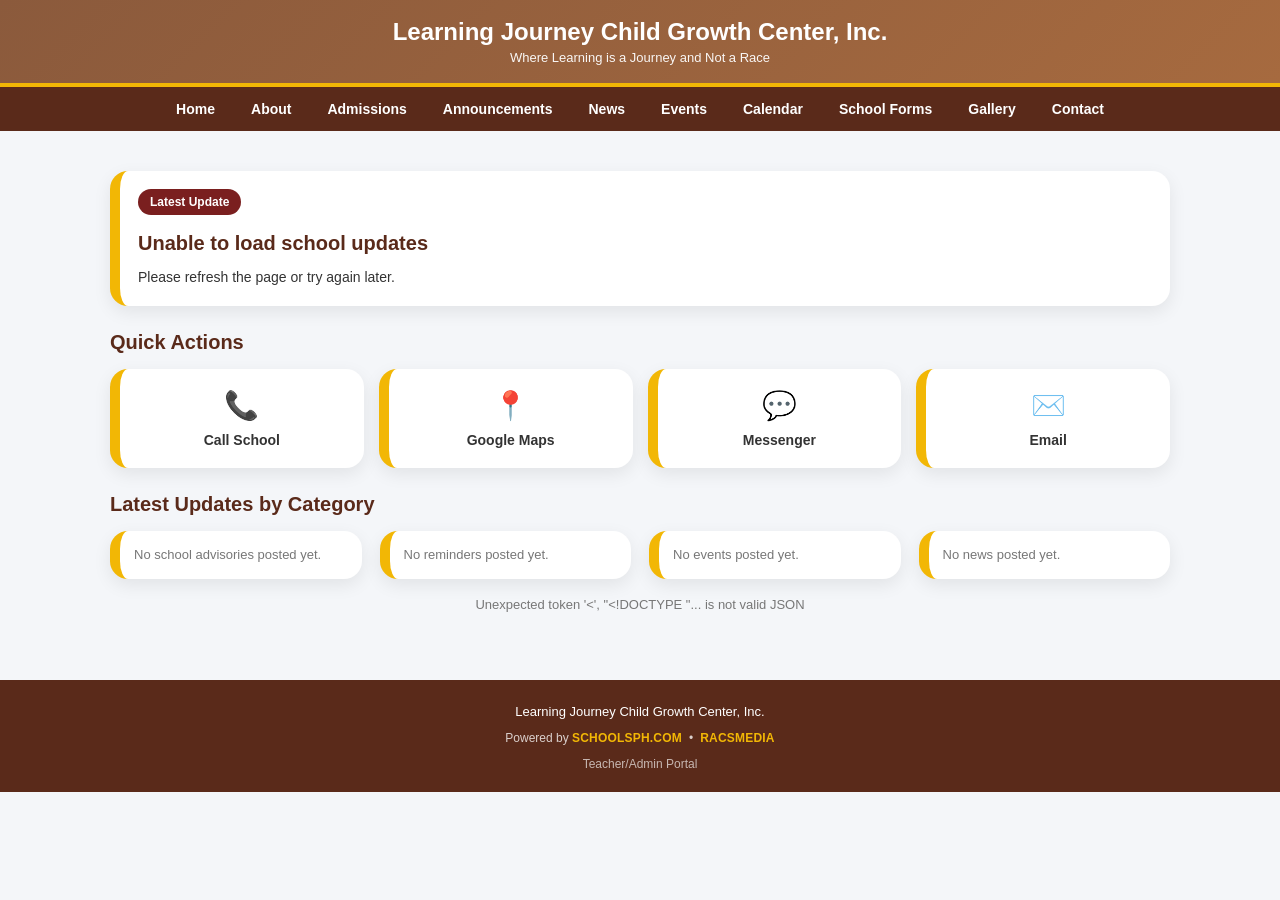
==== index.html @ c70e594e "v" ====
<!DOCTYPE html>
<html lang="en">
<head>
  <meta charset="UTF-8"/>
  <meta name="viewport" content="width=device-width, initial-scale=1.0"/>
  <title>Learning Journey Child Growth Center, Inc.</title>
  <link id="dynamicFavicon" rel="icon" href="/assets/images/default-logo.png">
  <link id="dynamicAppleIcon" rel="apple-touch-icon" href="/assets/images/default-logo.png">
  <link rel="manifest" href="/site.webmanifest">
  <link rel="stylesheet" href="/assets/css/style.css?v=featured-post-v1"/>
</head>
<body>
  <header class="header">
    <div class="header-inner">
      <img id="schoolLogo" class="school-logo hidden" src="" alt="School Logo"/>
      <div class="school-text">
        <h1 id="schoolName">Learning Journey Child Growth Center, Inc.</h1>
        <p id="schoolTagline">Where Learning is a Journey and Not a Race</p>
      </div>
    </div>
  </header>

  <div class="line"></div>

  <div class="mobile-menu-bar">
    <button id="mobileMenuToggle" class="mobile-menu-toggle" type="button" aria-expanded="false" aria-controls="mainNav">
      ☰ Menu
    </button>
  </div>

  <nav class="nav" id="mainNav">
    <a href="/">Home</a>
    <a href="/about.html">About</a>
    <a href="/admissions.html">Admissions</a>
    <a href="/announcements.html">Announcements</a>
    <a href="/news.html">News</a>
    <a href="/events.html">Events</a>
    <a href="/calendar.html">Calendar</a>
    <a href="/schoolforms.html">School Forms</a>
    <a href="/gallery.html">Gallery</a>
    <a href="/contact.html">Contact</a>
  </nav>


  <main class="container">
    <section id="latest" class="card featured-card">
      <div class="tag category-tag-large">Latest Update</div>
      <h2>Loading latest post...</h2>
      <p>Please wait while we retrieve the latest school update.</p>
    </section>

    <h3 id="quick-actions">Quick Actions</h3>

    <section class="quick-grid">
      <a id="callAction" class="box" href="javascript:void(0)">
        <div class="icon">📞</div>
        <p>Call School</p>
      </a>
      <a id="mapsAction" class="box" href="javascript:void(0)" target="_blank" rel="noopener">
        <div class="icon">📍</div>
        <p>Google Maps</p>
      </a>
      <a id="messengerAction" class="box" href="javascript:void(0)" target="_blank" rel="noopener">
        <div class="icon">💬</div>
        <p>Messenger</p>
      </a>
      <a id="emailAction" class="box" href="javascript:void(0)">
        <div class="icon">✉️</div>
        <p>Email</p>
      </a>
    </section>

    <div id="categories" class="section-title-row">
      <h3>Latest Updates by Category</h3>
    </div>

    <section class="latest-grid">
      <div id="advisorySection"></div>
      <div id="remindersSection"></div>
      <div id="eventsSection"></div>
      <div id="newsSection"></div>
    </section>

    <p id="loadStatus" class="load-status"></p>
  </main>

  <div id="postModal" class="modal">
    <div class="modal-card">
      <div id="modalContent"></div>
      <div class="modal-actions">
        <button class="close-btn" onclick="closeModal()">Back to Home</button>
      </div>
    </div>
  </div>

  <div id="imageModal" class="image-modal">
    <button class="image-close-btn" onclick="closeImageModal()">Close</button>
    <img id="imageModalImg" src="" alt="Post image">
  </div>

  <footer class="footer">
    <p id="footerSchoolName">Learning Journey Child Growth Center, Inc.</p>

    <div class="footer-meta">
      <span>Powered by <strong>SCHOOLSPH.COM</strong></span>
      <span class="footer-dot">•</span>
      <span><strong>RACSMEDIA</strong></span>
    </div>

    <div class="footer-teacher-link">
      <a href="/admin.html">Teacher/Admin Portal</a>
    </div>
  </footer>

  <script src="/assets/js/menu.js?v=featured-post-v1"></script>
  <script src="/assets/js/public.js?v=featured-post-v1"></script>
</body>
</html>
---- assets/css/style.css ----
/* =========================================================
   Learning Journey / SchoolsPH Clean CSS
   Consolidated stable style.css
   No redesign: same approved colors/layout, duplicates removed
   ========================================================= */
*{margin:0;padding:0;box-sizing:border-box;font-family:Arial,Helvetica,sans-serif}body{background:#f4f6f9;color:#2f261f}.hidden{display:none!important}.container{max-width:1100px;margin:auto;padding:20px}
.header{background:linear-gradient(135deg,#8b5a3c 0%,#a66a3f 100%);color:#fff;text-align:center;padding:18px 20px}.header-inner{max-width:1100px;margin:auto;display:flex;align-items:center;justify-content:center;gap:12px}.school-logo{width:82px;height:82px;max-width:82px;max-height:82px;object-fit:contain;background:transparent;padding:0;border-radius:0;box-shadow:none}.school-text h1{font-size:24px;font-weight:700}.school-text p{margin-top:4px;font-size:13px;opacity:.95}.line{height:4px;background:#f2b705}
.nav{background:#5a2a1a;display:flex;flex-wrap:wrap;justify-content:center;align-items:center}.nav a{color:#fff;text-decoration:none;padding:14px 18px;font-size:14px;font-weight:600}.nav a:hover,.teacher-login-link:hover{background:#f2b705;color:#5a2a1a}.teacher-login-link{background:transparent;color:#fff;border-radius:0;margin:0;padding:14px 18px;font-size:14px;font-weight:600}
.card,.box{background:#fff;border-radius:18px;padding:20px;box-shadow:0 6px 18px rgba(0,0,0,.08);border-left:10px solid #f2b705;position:relative}.card{margin-top:20px}.tag{background:#7a1f1f;color:#fff;padding:6px 12px;border-radius:20px;font-size:12px;display:inline-block;font-weight:bold}.category-tag-large{font-size:13px;padding:7px 13px}.date{position:absolute;right:20px;top:20px;font-size:13px;color:#555}.card h2{margin-top:15px;font-size:20px;color:#5a2a1a;line-height:1.3}.card p{margin-top:10px;font-size:14px;color:#333;line-height:1.6;white-space:pre-wrap;overflow-wrap:anywhere;word-break:break-word}.btn{margin-top:15px;display:inline-block;background:#f2b705;color:#5a2a1a;padding:10px 16px;border-radius:10px;font-weight:bold;text-decoration:none;border:0;cursor:pointer}.btn:hover{background:#d9a400}h3{color:#5a2a1a;margin-top:25px;margin-bottom:15px;font-size:20px}.loading-text{color:#777;font-size:14px}.load-status{margin:18px 0;font-size:13px;color:#777;text-align:center}
.quick-grid{display:grid;grid-template-columns:repeat(4,1fr);gap:15px}.box{text-align:center;text-decoration:none;color:inherit;transition:transform .15s ease}.box:hover{transform:translateY(-2px)}.icon{font-size:28px;margin-bottom:10px}.box p{font-size:14px;color:#333;font-weight:600}.featured-card{padding:18px}.featured-layout{display:grid;grid-template-columns:340px 1fr;gap:20px;align-items:center}.post-image{width:100%;height:200px;object-fit:cover;border-radius:14px;background:#eee;display:block;cursor:zoom-in}.featured-content h2{margin-top:12px;font-size:22px}.date-inline{font-size:13px;color:#555;margin-left:10px}.latest-grid{display:grid;grid-template-columns:repeat(4,1fr);gap:18px;margin-top:5px}.compact-card{background:#fff;border-radius:18px;padding:14px;box-shadow:0 6px 18px rgba(0,0,0,.08);border-left:10px solid #f2b705;display:flex;flex-direction:column;min-height:100%}.compact-card .post-image{height:145px;margin-bottom:12px}.tag-row{display:flex;align-items:center;justify-content:space-between;gap:8px;margin-bottom:8px}.compact-card .tag{font-size:12px;padding:6px 10px}.small-date{font-size:11px;color:#555}.compact-card h2{font-size:16px;color:#5a2a1a;line-height:1.25;margin:4px 0 0}.compact-card p{font-size:13px;color:#333;line-height:1.45;margin-top:8px;flex:1;display:-webkit-box;-webkit-line-clamp:3;-webkit-box-orient:vertical;overflow:hidden;white-space:normal}.compact-card .btn{font-size:13px;padding:8px 12px}.section-title-row{margin-top:25px;margin-bottom:15px}.section-title-row h3{margin:0}.empty-card{color:#777;font-size:13px;line-height:1.5}
.footer{margin-top:30px;padding:20px;background:#5a2a1a;color:#fff;text-align:center}.footer p{font-size:13px;margin-top:4px}.footer #footerAddress{display:none}.footer-meta{margin-top:12px;font-size:12px;color:rgba(255,255,255,.78);display:flex;justify-content:center;align-items:center;gap:7px;flex-wrap:wrap}.footer-meta strong{color:#f2b705;letter-spacing:.2px}.footer-teacher-link{margin-top:9px}.footer-teacher-link a{color:rgba(255,255,255,.66);font-size:12px;font-weight:500;text-decoration:none;padding:3px 4px}.footer-teacher-link a:hover{color:#f2b705;text-decoration:underline}
.modal{position:fixed;inset:0;background:rgba(0,0,0,.58);display:none;align-items:center;justify-content:center;padding:20px;z-index:999}.modal.show{display:flex}.modal-card{background:#fff;max-width:760px;width:100%;max-height:90vh;overflow:auto;border-radius:20px;padding:22px;border-left:10px solid #f2b705;box-shadow:0 18px 40px rgba(0,0,0,.25)}.modal-img{width:100%;max-height:360px;object-fit:cover;border-radius:16px;margin-bottom:16px;background:#eee;cursor:zoom-in}.modal-title{font-size:26px;color:#5a2a1a;margin-top:12px;line-height:1.25}.modal-meta{font-size:13px;color:#666;margin-top:8px}.modal-message{font-size:15px;color:#333;line-height:1.75;margin-top:16px;white-space:pre-wrap;overflow-wrap:anywhere;word-break:break-word}.modal-actions{display:flex;justify-content:flex-end;margin-top:18px}.close-btn{background:#7a1f1f;color:#fff;border:none;border-radius:12px;padding:10px 14px;font-weight:700;cursor:pointer}
.image-open-btn{display:block;width:100%;border:0;background:transparent;padding:0;cursor:zoom-in;text-align:inherit}.image-open-btn img{display:block}.image-modal{position:fixed;inset:0;background:rgba(0,0,0,.86);z-index:2000;display:none;align-items:center;justify-content:center;padding:18px}.image-modal.show{display:flex}.image-modal img{max-width:96vw;max-height:90vh;object-fit:contain;border-radius:12px;background:#fff}.image-close-btn{position:fixed;right:16px;top:16px;background:#f2b705;color:#5a2a1a;border:none;border-radius:999px;padding:10px 14px;font-weight:800;cursor:pointer;z-index:2100}
.page-hero{background:linear-gradient(135deg,#fffaf0 0%,#fff 60%,#fff7dd 100%);border-left:14px solid #f2b705;border-radius:22px;padding:26px 28px;box-shadow:0 10px 26px rgba(90,42,26,.10);margin-top:22px;margin-bottom:24px;position:relative;overflow:hidden}.page-hero::after{content:"";position:absolute;right:-45px;top:-45px;width:150px;height:150px;background:rgba(242,183,5,.16);border-radius:50%}.page-hero .tag{background:#7a1f1f;color:#fff;font-size:14px;padding:8px 15px;border-radius:999px;font-weight:800;letter-spacing:.2px}.page-hero h2{color:#5a2a1a;font-size:34px;line-height:1.15;margin-top:16px;margin-bottom:8px;font-weight:900}.page-hero p{color:#3f332b;font-size:17px;line-height:1.6;max-width:760px;margin-top:8px}
.archive-layout{display:grid;grid-template-columns:minmax(0,1fr) 330px;gap:20px;align-items:start}.archive-main-image{width:100%;max-height:390px;object-fit:cover;border-radius:16px;background:#eee;margin-bottom:16px;cursor:zoom-in}.archive-meta{margin-top:8px;font-size:13px;color:#666}.archive-message{white-space:pre-wrap;margin-top:16px;color:#333;line-height:1.75;font-size:15px;overflow-wrap:anywhere;word-break:break-word}.archive-sidebar h3{margin-top:0}.archive-history{display:grid;gap:10px}.history-item{width:100%;text-align:left;border:1px solid #eadfce;background:#fffdf8;border-radius:14px;padding:12px;cursor:pointer}.history-item:hover{border-color:#f2b705;background:#fff7dd}.history-tag{display:inline-block;background:#7a1f1f;color:#fff;font-size:12px;font-weight:700;border-radius:999px;padding:4px 8px;margin-bottom:7px}.history-item strong{display:block;color:#5a2a1a;line-height:1.25;font-size:14px}.history-item small{display:block;color:#666;margin-top:5px}
.static-grid,.contact-grid{display:grid;grid-template-columns:repeat(2,1fr);gap:20px}.static-content p{line-height:1.75;margin-top:12px}.contact-buttons{display:flex;flex-wrap:wrap;gap:10px;margin-top:14px}.announcement-group{margin-top:24px}.announcement-group-title{background:#fffdf8;border-left:10px solid #f2b705;border-radius:16px;padding:16px 18px;margin-bottom:14px;box-shadow:0 4px 14px rgba(0,0,0,.05)}.announcement-group-title h3{margin:0;color:#5a2a1a}.announcement-group-title p{margin-top:6px;color:#555;font-size:14px;line-height:1.5}
.admission-grid,.gallery-category-grid{display:grid;grid-template-columns:repeat(2,1fr);gap:20px}.admission-actions{display:flex;flex-wrap:wrap;gap:10px;margin-top:14px}.simple-list{margin-top:12px;padding-left:20px;color:#333;line-height:1.8;font-size:14px}.gallery-category-card{background:#fff;border-radius:18px;padding:20px;box-shadow:0 6px 18px rgba(0,0,0,.08);border-left:10px solid #f2b705}.gallery-icon{font-size:32px;margin-bottom:10px}.gallery-category-card h2{color:#5a2a1a;font-size:19px;margin-bottom:8px}.gallery-category-card p{color:#333;line-height:1.6;font-size:14px}.gallery-category-card span{display:inline-block;margin-top:14px;color:#777;font-size:13px;background:#fff7dd;padding:8px 10px;border-radius:999px}.gallery-note p{line-height:1.7}
.calendar-wrap{margin-top:20px}.calendar-toolbar{display:flex;justify-content:space-between;align-items:center;gap:12px;flex-wrap:wrap;margin-bottom:16px}.calendar-toolbar h2{color:#5a2a1a;font-size:22px;margin:0}.calendar-grid{display:grid;grid-template-columns:repeat(7,1fr);gap:8px}.calendar-day-name{text-align:center;font-size:13px;font-weight:800;color:#5a2a1a;padding:8px}.calendar-cell{min-height:92px;background:#fffdf8;border:1px solid #eadfce;border-radius:14px;padding:9px;text-align:left;cursor:pointer}.calendar-cell.empty{background:transparent;border:none;cursor:default}.calendar-cell.today{outline:2px solid #f2b705}.calendar-cell.has-event{background:#fff7dd;border-color:#f2b705}.calendar-date-num{display:block;color:#5a2a1a;font-weight:800;font-size:15px}.calendar-event-count{display:inline-block;margin-top:8px;font-size:11px;color:#fff;background:#7a1f1f;border-radius:999px;padding:4px 7px}.calendar-event-list{display:grid;gap:12px;margin-top:12px}.calendar-event-card{background:#fffdf8;border:1px solid #eadfce;border-left:8px solid #f2b705;border-radius:16px;padding:14px}.calendar-event-card h3{margin:10px 0 5px;color:#5a2a1a}.calendar-event-card p{line-height:1.6}.calendar-event-date{color:#666;font-size:13px;margin-bottom:8px}
.admin-header{background:linear-gradient(135deg,#5d341f 0%,#76492d 35%,#8b5a3c 68%,#a66a3f 100%);color:#fff;padding:22px 20px;box-shadow:0 3px 14px rgba(0,0,0,.15)}.admin-header-inner{max-width:1100px;margin:auto;display:flex;align-items:center;justify-content:space-between;gap:18px}.admin-brand h1{font-size:24px;line-height:1.25}.admin-brand p{margin-top:4px;font-size:15px;color:#fff3c4}.admin-actions{display:flex;gap:10px;flex-wrap:wrap}.admin-actions a,.admin-actions button{border:none;border-radius:12px;padding:12px 16px;font-weight:700;font-size:15px;cursor:pointer;text-decoration:none}.home-btn{background:#f2b705;color:#5a2a1a}.logout-btn{background:rgba(255,255,255,.16);border:1px solid rgba(255,255,255,.35);color:#fff}.top-grid{display:grid;grid-template-columns:minmax(0,1.15fr) minmax(320px,.85fr);gap:20px;margin-bottom:22px}.bottom-grid{display:grid;grid-template-columns:1fr 1fr;gap:20px;margin-bottom:22px}.settings-grid,.user-form-grid{display:grid;grid-template-columns:1fr 1fr;gap:15px}.full-row{grid-column:1/-1}.form-row{margin-bottom:15px}.form-row label{display:block;margin-bottom:7px;font-size:14px;font-weight:700;color:#5a2a1a}.form-row input,.form-row select,.form-row textarea{width:100%;border:1px solid #e8ded3;border-radius:12px;padding:12px 13px;font-size:15px}.form-row textarea{resize:vertical;min-height:150px}.form-actions{display:flex;gap:10px;flex-wrap:wrap;margin-top:8px}.form-actions button,.small-btn{border:none;border-radius:12px;padding:10px 13px;font-size:14px;font-weight:700;cursor:pointer}.publish-btn{background:#7a1f1f;color:#fff}.publish-btn:disabled,.clear-btn:disabled,.small-btn:disabled{opacity:.65;cursor:not-allowed}.login-submit-btn,#loginForm .publish-btn{width:100%;padding:16px 20px;font-size:17px;border-radius:14px;margin-top:8px}.clear-btn{background:#fff;color:#5a2a1a;border:1px solid #e8ded3}.edit-btn{background:#f2b705;color:#5a2a1a}.delete-btn{background:#b42318;color:#fff}.restore-btn{background:#1f7a3f;color:#fff}.permanent-btn{background:#222;color:#fff}.form-message{margin-top:14px;min-height:22px;font-size:14px;font-weight:700}.form-message.success,.mini-message.success{color:#1f7a3f}.form-message.error,.mini-message.error{color:#b42318}.mini-message{font-size:12px;margin-top:8px;color:#666}.mini-message.success,.mini-message.error{font-weight:700}.edit-mode-notice{background:#fff7dd;color:#5a2a1a;border-left:6px solid #f2b705;border-radius:12px;padding:10px 12px;font-size:13px;font-weight:700;margin:10px 0 15px}.preview-box{border:1px dashed #e8ded3;background:#fffdf8;border-radius:16px;padding:18px;min-height:220px}.preview-empty{color:#777;font-size:14px}.preview-image{width:100%;max-height:210px;object-fit:cover;border-radius:14px;background:#eee;margin-bottom:14px;display:block}.preview-tag{background:#7a1f1f;color:#fff;padding:6px 12px;border-radius:20px;font-size:12px;display:inline-block;font-weight:bold}.preview-date{margin-top:10px;font-size:13px;color:#555}.preview-title{margin-top:12px;font-size:20px;color:#5a2a1a}.preview-message{margin-top:10px;font-size:14px;color:#333;line-height:1.6;white-space:pre-wrap;overflow-wrap:anywhere;word-break:break-word}.post-list,.user-list{display:grid;gap:12px;max-height:520px;overflow:auto;padding-right:4px}.post-item,.user-item{background:#fff;border-radius:16px;padding:15px;box-shadow:0 4px 14px rgba(0,0,0,.06);border-left:8px solid #f2b705}.post-item h4,.user-item h4{color:#5a2a1a;font-size:16px;margin-bottom:6px}.post-meta{color:#666;font-size:12px;margin-bottom:8px}.post-actions{display:flex;gap:8px;flex-wrap:wrap;margin-top:10px}.section-head{display:flex;align-items:center;justify-content:space-between;gap:12px;flex-wrap:wrap}.login-wrap{max-width:480px;margin:40px auto;padding:0 20px}.dashboard-post-row{display:flex;gap:14px;align-items:flex-start}.dashboard-post-thumb{width:96px;height:76px;min-width:96px;max-width:96px;min-height:76px;max-height:76px;object-fit:cover;border-radius:12px;background:#eee;flex:0 0 96px;border:1px solid #eee;display:block}.empty-thumb{display:flex;align-items:center;justify-content:center;text-align:center;color:#777;font-size:11px;font-weight:700;padding:8px}.dashboard-post-body{min-width:0;flex:1}.logo-upload-box{background:#fffdf8;border:1px dashed #e8ded3;border-radius:14px;padding:12px}.logo-preview{width:92px;height:92px;object-fit:contain;border-radius:0;background:transparent;border:none;margin-bottom:10px;display:block;padding:0;box-shadow:none}.logo-upload-box input[type=file]{background:#fff;margin-bottom:10px}#uploadLogoBtn{padding:12px 14px;font-size:14px}
@media(max-width:1000px){.latest-grid{grid-template-columns:repeat(2,1fr)}}@media(max-width:900px){.admin-header-inner{flex-direction:column;align-items:flex-start}.top-grid,.bottom-grid,.settings-grid,.user-form-grid,.archive-layout,.static-grid,.contact-grid{grid-template-columns:1fr}.full-row{grid-column:auto}}@media(max-width:768px){.header{padding:16px}.header-inner{flex-direction:column}.school-logo,.header .school-logo{width:72px;height:72px;max-width:72px;max-height:72px}.school-text h1{font-size:20px}.school-text p{font-size:12px}.nav a{padding:14px 12px;font-size:15px}.quick-grid{grid-template-columns:repeat(2,1fr)}.latest-grid{grid-template-columns:1fr}.date{position:static;margin-top:10px}.featured-layout{display:block}.post-image{height:auto;aspect-ratio:16/9;margin:16px 0 4px}.date-inline{display:block;margin-left:0;margin-top:10px}.compact-card .post-image{height:180px}.category-tag-large{font-size:14px}.modal-card{padding:18px}.modal-title{font-size:21px}.page-hero{padding:22px 20px;border-left-width:10px;border-radius:18px}.page-hero h2{font-size:28px}.page-hero p{font-size:15px}.page-hero .tag{font-size:13px;padding:7px 13px}.footer-meta{flex-direction:column;gap:4px;font-size:12px}.footer-dot{display:block}.footer-teacher-link a{font-size:13px}.admission-grid,.gallery-category-grid{grid-template-columns:1fr}.calendar-grid{gap:5px}.calendar-day-name{font-size:11px;padding:5px 2px}.calendar-cell{min-height:68px;padding:6px;border-radius:10px}.calendar-date-num{font-size:13px}.calendar-event-count{font-size:10px;padding:3px 5px}.admin-brand h1{font-size:20px}.admin-brand p{font-size:13px}.home-btn{width:100%;text-align:center}.dashboard-post-row{display:block}.dashboard-post-thumb{width:100%;height:150px;min-width:100%;max-width:100%;min-height:150px;max-height:150px;margin-bottom:10px}.logo-preview{width:82px;height:82px}.login-submit-btn,#loginForm .publish-btn{padding:17px 20px;font-size:18px}}



/* Mobile hamburger menu only - desktop menu remains unchanged */
.mobile-menu-bar {
  display: none;
}

.mobile-menu-toggle {
  width: calc(100% - 24px);
  margin: 10px 12px;
  padding: 13px 16px;
  border: none;
  border-radius: 14px;
  background: #f2b705;
  color: #5a2a1a;
  font-size: 16px;
  font-weight: 800;
  cursor: pointer;
  box-shadow: 0 4px 12px rgba(0,0,0,.12);
}

@media (max-width: 768px) {
  .mobile-menu-bar {
    display: block;
    background: #5a2a1a;
    padding: 1px 0;
  }

  .nav {
    display: none;
    background: #5a2a1a;
    padding: 0 12px 12px;
  }

  .nav.nav-open {
    display: grid;
    grid-template-columns: 1fr;
    gap: 8px;
  }

  .nav a {
    display: block;
    width: 100%;
    background: rgba(255,255,255,.08);
    border: 1px solid rgba(255,255,255,.10);
    border-radius: 12px;
    padding: 14px 16px !important;
    font-size: 16px !important;
    font-weight: 800;
    text-align: left;
  }

  .nav a:hover {
    background: #f2b705;
    color: #5a2a1a;
  }
}

@media (min-width: 769px) {
  .nav {
    display: flex !important;
  }
}



/* Featured Homepage Post + mobile footer link polish */
.checkbox-label {
  display: flex !important;
  align-items: flex-start;
  gap: 10px;
  cursor: pointer;
  line-height: 1.45;
}

.checkbox-label input[type="checkbox"] {
  width: 20px;
  height: 20px;
  margin-top: 1px;
  accent-color: #7a1f1f;
  flex: 0 0 20px;
}

.checkbox-label span {
  color: #5a2a1a;
  font-weight: 800;
}

.featured-dashboard-badge,
.featured-home-badge {
  display: inline-block;
  background: #f2b705;
  color: #5a2a1a;
  border-radius: 999px;
  padding: 6px 11px;
  font-size: 12px;
  font-weight: 900;
  margin: 0 8px 8px 0;
}

.featured-preview-tag {
  background: #f2b705 !important;
  color: #5a2a1a !important;
  margin-right: 8px;
}

@media (max-width: 768px) {
  .footer-teacher-link a {
    font-size: 16px !important;
    font-weight: 800 !important;
    color: rgba(255,255,255,.88) !important;
    padding: 8px 6px !important;
  }
}
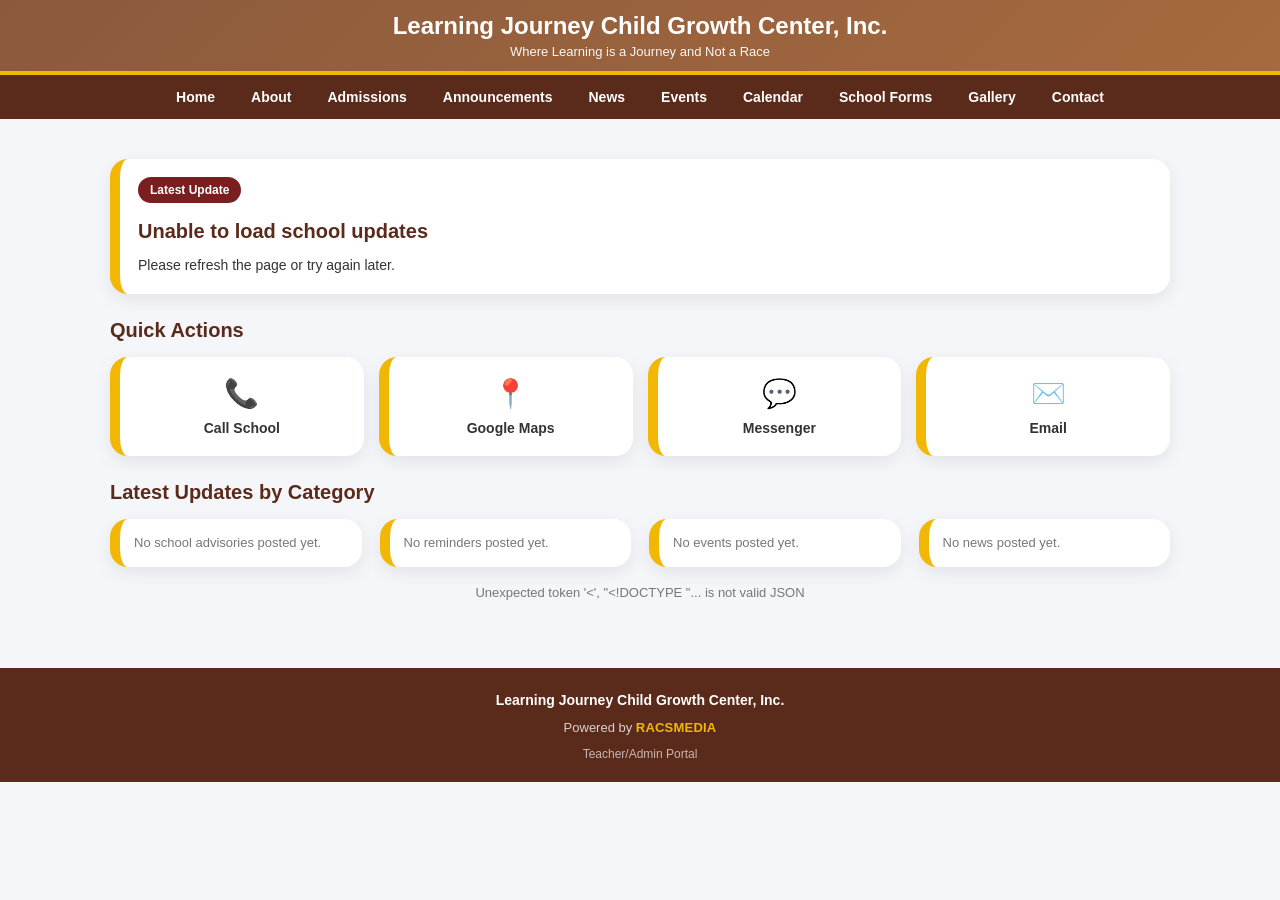
==== commit 648abb0d: "enhance" ====
--- a/index.html
+++ b/index.html
@@ -7,7 +7,7 @@
   <link id="dynamicFavicon" rel="icon" href="/assets/images/default-logo.png">
   <link id="dynamicAppleIcon" rel="apple-touch-icon" href="/assets/images/default-logo.png">
   <link rel="manifest" href="/site.webmanifest">
-  <link rel="stylesheet" href="/assets/css/style.css?v=featured-post-v1"/>
+  <link rel="stylesheet" href="/assets/css/style.css?v=safe-qa-polish-batch1-v1"/>
 </head>
 <body>
   <header class="header">
@@ -102,9 +102,7 @@
     <p id="footerSchoolName">Learning Journey Child Growth Center, Inc.</p>
 
     <div class="footer-meta">
-      <span>Powered by <strong>SCHOOLSPH.COM</strong></span>
-      <span class="footer-dot">•</span>
-      <span><strong>RACSMEDIA</strong></span>
+      <span>Powered by <strong>RACSMEDIA</strong></span>
     </div>
 
     <div class="footer-teacher-link">
@@ -112,7 +110,7 @@
     </div>
   </footer>
 
-  <script src="/assets/js/menu.js?v=featured-post-v1"></script>
-  <script src="/assets/js/public.js?v=featured-post-v1"></script>
+  <script src="/assets/js/menu.js?v=safe-qa-polish-batch1-v1"></script>
+  <script src="/assets/js/public.js?v=safe-qa-polish-batch1-v1"></script>
 </body>
 </html>
--- a/assets/css/style.css
+++ b/assets/css/style.css
@@ -133,3 +133,176 @@
     padding: 8px 6px !important;
   }
 }
+
+
+/* Featured homepage repair and mobile footer sizing */
+.featured-home-badge,
+.featured-dashboard-badge,
+.featured-preview-tag {
+  display: inline-block;
+  background: #f2b705;
+  color: #5a2a1a;
+  border-radius: 999px;
+  padding: 7px 12px;
+  font-size: 12px;
+  font-weight: 900;
+  margin-right: 8px;
+  margin-bottom: 8px;
+}
+
+.featured-dashboard-badge {
+  margin-top: 4px;
+  margin-bottom: 8px;
+}
+
+@media (max-width: 768px) {
+  .footer p {
+    font-size: 15px !important;
+    font-weight: 700 !important;
+  }
+
+  .footer-meta {
+    font-size: 14px !important;
+  }
+
+  .footer-teacher-link a {
+    font-size: 12px !important;
+    font-weight: 500 !important;
+  }
+}
+
+/* School name font style */
+.school-text h1,
+.admin-brand h1,
+#footerSchoolName {
+  font-family: "Kristen ITC", "Comic Sans MS", cursive;
+}
+
+
+/* Safe QA Polish Batch 1 */
+
+/* Revert school name font back to original safe web font */
+.school-text h1,
+.admin-brand h1,
+#footerSchoolName {
+  font-family: Arial, Helvetica, sans-serif !important;
+}
+
+/* Header polish: compact spacing, bigger logo, closer school name */
+.header {
+  padding-top: 12px !important;
+  padding-bottom: 12px !important;
+  position: sticky;
+  top: 0;
+  z-index: 1600;
+}
+
+.header-inner {
+  gap: 8px !important;
+}
+
+.header .school-logo {
+  width: 92px !important;
+  height: 92px !important;
+  max-width: 92px !important;
+  max-height: 92px !important;
+}
+
+/* Keep footer cleaner: school + RACSMEDIA should be stronger than portal link */
+.footer p {
+  font-size: 14px !important;
+  font-weight: 700 !important;
+}
+
+.footer-meta {
+  font-size: 13px !important;
+}
+
+.footer-teacher-link a {
+  font-size: 12px !important;
+  font-weight: 500 !important;
+}
+
+/* Sticky mobile hamburger menu */
+.mobile-menu-bar {
+  position: sticky;
+  top: 116px;
+  z-index: 1550;
+}
+
+@media (max-width: 768px) {
+  /* Make sticky header smaller on phones so it will not cover too much screen */
+  .header {
+    padding: 8px 10px !important;
+  }
+
+  .header-inner {
+    flex-direction: row !important;
+    justify-content: center !important;
+    gap: 7px !important;
+  }
+
+  .header .school-logo {
+    width: 64px !important;
+    height: 64px !important;
+    max-width: 64px !important;
+    max-height: 64px !important;
+  }
+
+  .school-text h1 {
+    font-size: 17px !important;
+    line-height: 1.15 !important;
+    text-align: left !important;
+  }
+
+  .school-text p {
+    font-size: 11px !important;
+    line-height: 1.2 !important;
+    text-align: left !important;
+    margin-top: 3px !important;
+  }
+
+  .mobile-menu-bar {
+    top: 82px;
+    z-index: 1550;
+  }
+
+  .mobile-menu-toggle {
+    margin-top: 7px !important;
+    margin-bottom: 7px !important;
+  }
+
+  .nav.nav-open {
+    position: fixed;
+    top: 142px;
+    left: 0;
+    right: 0;
+    max-height: calc(100vh - 142px);
+    overflow: auto;
+    z-index: 1540;
+    box-shadow: 0 18px 30px rgba(0,0,0,.24);
+  }
+
+  .footer p {
+    font-size: 15px !important;
+    font-weight: 800 !important;
+  }
+
+  .footer-meta {
+    font-size: 14px !important;
+  }
+
+  .footer-teacher-link a {
+    font-size: 12px !important;
+    font-weight: 500 !important;
+  }
+}
+
+/* Calendar future events note */
+.calendar-section-note {
+  color: #666;
+  font-size: 14px;
+  line-height: 1.6;
+  margin-top: 6px;
+  margin-bottom: 12px;
+}
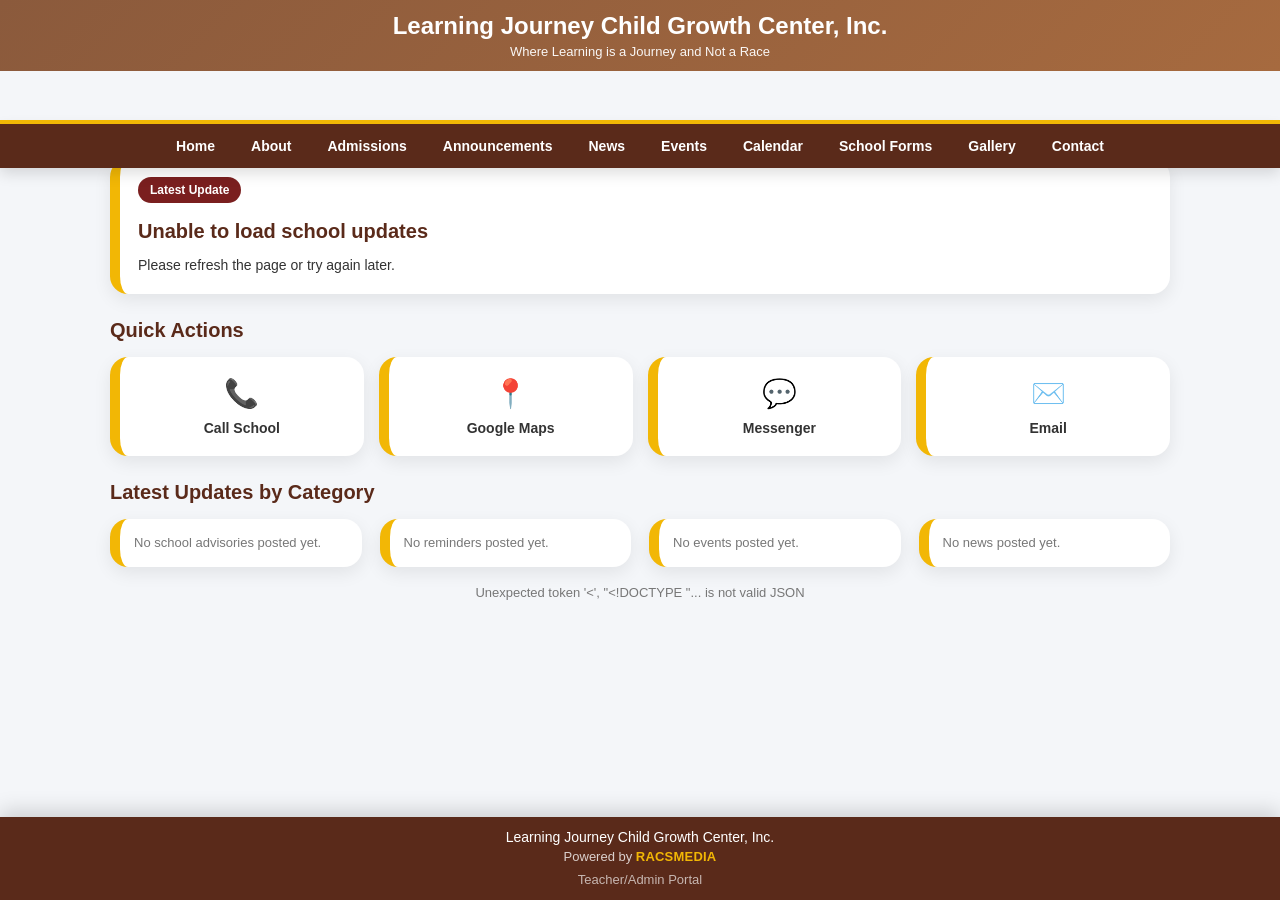
==== commit 4973c5a1: "icon" ====
--- a/index.html
+++ b/index.html
@@ -3,11 +3,10 @@
 <head>
   <meta charset="UTF-8"/>
   <meta name="viewport" content="width=device-width, initial-scale=1.0"/>
-  <title>Learning Journey Child Growth Center, Inc.</title>
-  <link id="dynamicFavicon" rel="icon" href="/assets/images/default-logo.png">
-  <link id="dynamicAppleIcon" rel="apple-touch-icon" href="/assets/images/default-logo.png">
-  <link rel="manifest" href="/site.webmanifest">
-  <link rel="stylesheet" href="/assets/css/style.css?v=safe-qa-polish-batch1-v1"/>
+  <title>Learning Journey Child Growth Center, Inc.</title>  <link rel="stylesheet" href="/assets/css/style.css?v=safe-qa-polish-batch1-v1"/>
+  <link rel="icon" type="image/png" sizes="32x32" href="/assets/images/favicon-32.png?v=brown-icon-v1">
+  <link rel="apple-touch-icon" sizes="180x180" href="/assets/images/apple-touch-icon.png?v=brown-icon-v1">
+  <link rel="manifest" href="/site.webmanifest?v=brown-icon-v1">
 </head>
 <body>
   <header class="header">
--- a/assets/css/style.css
+++ b/assets/css/style.css
@@ -19,9 +19,12 @@
 .admin-header{background:linear-gradient(135deg,#5d341f 0%,#76492d 35%,#8b5a3c 68%,#a66a3f 100%);color:#fff;padding:22px 20px;box-shadow:0 3px 14px rgba(0,0,0,.15)}.admin-header-inner{max-width:1100px;margin:auto;display:flex;align-items:center;justify-content:space-between;gap:18px}.admin-brand h1{font-size:24px;line-height:1.25}.admin-brand p{margin-top:4px;font-size:15px;color:#fff3c4}.admin-actions{display:flex;gap:10px;flex-wrap:wrap}.admin-actions a,.admin-actions button{border:none;border-radius:12px;padding:12px 16px;font-weight:700;font-size:15px;cursor:pointer;text-decoration:none}.home-btn{background:#f2b705;color:#5a2a1a}.logout-btn{background:rgba(255,255,255,.16);border:1px solid rgba(255,255,255,.35);color:#fff}.top-grid{display:grid;grid-template-columns:minmax(0,1.15fr) minmax(320px,.85fr);gap:20px;margin-bottom:22px}.bottom-grid{display:grid;grid-template-columns:1fr 1fr;gap:20px;margin-bottom:22px}.settings-grid,.user-form-grid{display:grid;grid-template-columns:1fr 1fr;gap:15px}.full-row{grid-column:1/-1}.form-row{margin-bottom:15px}.form-row label{display:block;margin-bottom:7px;font-size:14px;font-weight:700;color:#5a2a1a}.form-row input,.form-row select,.form-row textarea{width:100%;border:1px solid #e8ded3;border-radius:12px;padding:12px 13px;font-size:15px}.form-row textarea{resize:vertical;min-height:150px}.form-actions{display:flex;gap:10px;flex-wrap:wrap;margin-top:8px}.form-actions button,.small-btn{border:none;border-radius:12px;padding:10px 13px;font-size:14px;font-weight:700;cursor:pointer}.publish-btn{background:#7a1f1f;color:#fff}.publish-btn:disabled,.clear-btn:disabled,.small-btn:disabled{opacity:.65;cursor:not-allowed}.login-submit-btn,#loginForm .publish-btn{width:100%;padding:16px 20px;font-size:17px;border-radius:14px;margin-top:8px}.clear-btn{background:#fff;color:#5a2a1a;border:1px solid #e8ded3}.edit-btn{background:#f2b705;color:#5a2a1a}.delete-btn{background:#b42318;color:#fff}.restore-btn{background:#1f7a3f;color:#fff}.permanent-btn{background:#222;color:#fff}.form-message{margin-top:14px;min-height:22px;font-size:14px;font-weight:700}.form-message.success,.mini-message.success{color:#1f7a3f}.form-message.error,.mini-message.error{color:#b42318}.mini-message{font-size:12px;margin-top:8px;color:#666}.mini-message.success,.mini-message.error{font-weight:700}.edit-mode-notice{background:#fff7dd;color:#5a2a1a;border-left:6px solid #f2b705;border-radius:12px;padding:10px 12px;font-size:13px;font-weight:700;margin:10px 0 15px}.preview-box{border:1px dashed #e8ded3;background:#fffdf8;border-radius:16px;padding:18px;min-height:220px}.preview-empty{color:#777;font-size:14px}.preview-image{width:100%;max-height:210px;object-fit:cover;border-radius:14px;background:#eee;margin-bottom:14px;display:block}.preview-tag{background:#7a1f1f;color:#fff;padding:6px 12px;border-radius:20px;font-size:12px;display:inline-block;font-weight:bold}.preview-date{margin-top:10px;font-size:13px;color:#555}.preview-title{margin-top:12px;font-size:20px;color:#5a2a1a}.preview-message{margin-top:10px;font-size:14px;color:#333;line-height:1.6;white-space:pre-wrap;overflow-wrap:anywhere;word-break:break-word}.post-list,.user-list{display:grid;gap:12px;max-height:520px;overflow:auto;padding-right:4px}.post-item,.user-item{background:#fff;border-radius:16px;padding:15px;box-shadow:0 4px 14px rgba(0,0,0,.06);border-left:8px solid #f2b705}.post-item h4,.user-item h4{color:#5a2a1a;font-size:16px;margin-bottom:6px}.post-meta{color:#666;font-size:12px;margin-bottom:8px}.post-actions{display:flex;gap:8px;flex-wrap:wrap;margin-top:10px}.section-head{display:flex;align-items:center;justify-content:space-between;gap:12px;flex-wrap:wrap}.login-wrap{max-width:480px;margin:40px auto;padding:0 20px}.dashboard-post-row{display:flex;gap:14px;align-items:flex-start}.dashboard-post-thumb{width:96px;height:76px;min-width:96px;max-width:96px;min-height:76px;max-height:76px;object-fit:cover;border-radius:12px;background:#eee;flex:0 0 96px;border:1px solid #eee;display:block}.empty-thumb{display:flex;align-items:center;justify-content:center;text-align:center;color:#777;font-size:11px;font-weight:700;padding:8px}.dashboard-post-body{min-width:0;flex:1}.logo-upload-box{background:#fffdf8;border:1px dashed #e8ded3;border-radius:14px;padding:12px}.logo-preview{width:92px;height:92px;object-fit:contain;border-radius:0;background:transparent;border:none;margin-bottom:10px;display:block;padding:0;box-shadow:none}.logo-upload-box input[type=file]{background:#fff;margin-bottom:10px}#uploadLogoBtn{padding:12px 14px;font-size:14px}
 @media(max-width:1000px){.latest-grid{grid-template-columns:repeat(2,1fr)}}@media(max-width:900px){.admin-header-inner{flex-direction:column;align-items:flex-start}.top-grid,.bottom-grid,.settings-grid,.user-form-grid,.archive-layout,.static-grid,.contact-grid{grid-template-columns:1fr}.full-row{grid-column:auto}}@media(max-width:768px){.header{padding:16px}.header-inner{flex-direction:column}.school-logo,.header .school-logo{width:72px;height:72px;max-width:72px;max-height:72px}.school-text h1{font-size:20px}.school-text p{font-size:12px}.nav a{padding:14px 12px;font-size:15px}.quick-grid{grid-template-columns:repeat(2,1fr)}.latest-grid{grid-template-columns:1fr}.date{position:static;margin-top:10px}.featured-layout{display:block}.post-image{height:auto;aspect-ratio:16/9;margin:16px 0 4px}.date-inline{display:block;margin-left:0;margin-top:10px}.compact-card .post-image{height:180px}.category-tag-large{font-size:14px}.modal-card{padding:18px}.modal-title{font-size:21px}.page-hero{padding:22px 20px;border-left-width:10px;border-radius:18px}.page-hero h2{font-size:28px}.page-hero p{font-size:15px}.page-hero .tag{font-size:13px;padding:7px 13px}.footer-meta{flex-direction:column;gap:4px;font-size:12px}.footer-dot{display:block}.footer-teacher-link a{font-size:13px}.admission-grid,.gallery-category-grid{grid-template-columns:1fr}.calendar-grid{gap:5px}.calendar-day-name{font-size:11px;padding:5px 2px}.calendar-cell{min-height:68px;padding:6px;border-radius:10px}.calendar-date-num{font-size:13px}.calendar-event-count{font-size:10px;padding:3px 5px}.admin-brand h1{font-size:20px}.admin-brand p{font-size:13px}.home-btn{width:100%;text-align:center}.dashboard-post-row{display:block}.dashboard-post-thumb{width:100%;height:150px;min-width:100%;max-width:100%;min-height:150px;max-height:150px;margin-bottom:10px}.logo-preview{width:82px;height:82px}.login-submit-btn,#loginForm .publish-btn{padding:17px 20px;font-size:18px}}
 
-
-
-/* Mobile hamburger menu only - desktop menu remains unchanged */
+/* =========================================================
+   Consolidated active additions
+   Hamburger menu, featured post, admin tools, sticky layout
+   ========================================================= */
+
+/* Mobile hamburger menu only - desktop menu remains normal */
 .mobile-menu-bar {
   display: none;
 }
@@ -40,11 +43,279 @@
   box-shadow: 0 4px 12px rgba(0,0,0,.12);
 }
 
+/* Featured Homepage Post + dashboard badge */
+.checkbox-label {
+  display: flex !important;
+  align-items: flex-start;
+  gap: 10px;
+  cursor: pointer;
+  line-height: 1.45;
+}
+
+.checkbox-label input[type="checkbox"] {
+  width: 20px;
+  height: 20px;
+  margin-top: 1px;
+  accent-color: #7a1f1f;
+  flex: 0 0 20px;
+}
+
+.checkbox-label span {
+  color: #5a2a1a;
+  font-weight: 800;
+}
+
+.featured-dashboard-badge,
+.featured-home-badge,
+.featured-preview-tag {
+  display: inline-block;
+  background: #f2b705;
+  color: #5a2a1a;
+  border-radius: 999px;
+  padding: 7px 12px;
+  font-size: 12px;
+  font-weight: 900;
+  margin-right: 8px;
+  margin-bottom: 8px;
+}
+
+.featured-dashboard-badge {
+  margin-top: 4px;
+  margin-bottom: 8px;
+}
+
+.featured-preview-tag {
+  background: #f2b705 !important;
+  color: #5a2a1a !important;
+}
+
+/* Revert school name font back to original safe web font */
+.school-text h1,
+.admin-brand h1,
+#footerSchoolName {
+  font-family: Arial, Helvetica, sans-serif !important;
+}
+
+/* Calendar future events note */
+.calendar-section-note {
+  color: #666;
+  font-size: 14px;
+  line-height: 1.6;
+  margin-top: 6px;
+  margin-bottom: 12px;
+}
+
+/* Admin post search/filter tools */
+.post-tools {
+  display: grid;
+  grid-template-columns: minmax(0, 1fr) 180px auto;
+  gap: 10px;
+  margin: 12px 0 14px;
+}
+
+.post-tools input,
+.post-tools select {
+  width: 100%;
+  border: 1px solid #e8ded3;
+  border-radius: 12px;
+  padding: 10px 12px;
+  font-size: 14px;
+}
+
+/* Edit post image removal */
+.current-image-box {
+  margin-top: 12px;
+  background: #fffdf8;
+  border: 1px dashed #e8ded3;
+  border-radius: 14px;
+  padding: 12px;
+}
+
+.current-post-image-preview {
+  display: block;
+  width: 100%;
+  max-height: 160px;
+  object-fit: cover;
+  border-radius: 12px;
+  margin: 8px 0 10px;
+  background: #eee;
+}
+
+.remove-image-label {
+  margin-top: 8px;
+  color: #7a1f1f;
+  font-weight: 800;
+}
+
+.load-more-btn {
+  width: 100%;
+  margin-top: 8px;
+}
+
+.list-count-note {
+  text-align: center;
+  margin-top: 8px;
+}
+
+/* =========================================================
+   Sticky layout - consolidated, no repeated patches
+   ========================================================= */
+
+/* Public header sticky */
+.header {
+  position: sticky !important;
+  top: 0 !important;
+  z-index: 9000 !important;
+  padding-top: 12px !important;
+  padding-bottom: 12px !important;
+}
+
+.header-inner {
+  gap: 8px !important;
+}
+
+.header .school-logo {
+  width: 92px !important;
+  height: 92px !important;
+  max-width: 92px !important;
+  max-height: 92px !important;
+}
+
+/* Keep the yellow line under the sticky header on desktop */
+.line {
+  position: sticky !important;
+  top: 120px !important;
+  z-index: 8999 !important;
+}
+
+/* Desktop/laptop menu: sticky below the top header and yellow line */
+@media (min-width: 769px) {
+  html,
+  body {
+    scroll-padding-top: 180px !important;
+  }
+
+  body {
+    padding-top: 0 !important;
+    padding-bottom: 92px !important;
+  }
+
+  /* Reset old fixed-menu experiments, then keep menu below the header */
+  .nav,
+  nav.nav {
+    position: sticky !important;
+    top: 124px !important;
+    left: auto !important;
+    right: auto !important;
+    width: 100% !important;
+    z-index: 8998 !important;
+    display: flex !important;
+    margin: 0 !important;
+    box-shadow: 0 5px 15px rgba(0,0,0,.14) !important;
+  }
+
+  .nav a,
+  nav.nav a {
+    position: relative !important;
+    z-index: 8999 !important;
+  }
+
+  .footer {
+    position: fixed !important;
+    left: 0 !important;
+    right: 0 !important;
+    bottom: 0 !important;
+    z-index: 9000 !important;
+    margin: 0 !important;
+    padding: 12px 16px !important;
+    box-shadow: 0 -6px 20px rgba(0,0,0,.16) !important;
+  }
+
+  .footer p,
+  #footerSchoolName {
+    font-size: 14px !important;
+    line-height: 1.2 !important;
+    margin: 0 !important;
+  }
+
+  .footer-meta {
+    margin-top: 4px !important;
+    font-size: 13px !important;
+    line-height: 1.2 !important;
+  }
+
+  .footer-teacher-link {
+    margin-top: 5px !important;
+  }
+
+  .footer-teacher-link a {
+    font-size: 13px !important;
+    padding: 4px 8px !important;
+  }
+}
+
+/* Mobile: compact sticky header, sticky hamburger, sticky compact footer */
 @media (max-width: 768px) {
+  html,
+  body {
+    scroll-padding-top: 170px !important;
+  }
+
+  body {
+    padding-bottom: 78px !important;
+  }
+
+  .header {
+    padding: 10px 12px !important;
+    min-height: 105px !important;
+  }
+
+  .header-inner {
+    flex-direction: row !important;
+    justify-content: center !important;
+    align-items: center !important;
+    gap: 9px !important;
+  }
+
+  .header img,
+  .header .school-logo,
+  #schoolLogo {
+    width: 82px !important;
+    height: 82px !important;
+    min-width: 82px !important;
+    min-height: 82px !important;
+    max-width: 82px !important;
+    max-height: 82px !important;
+    object-fit: contain !important;
+  }
+
+  .school-text h1,
+  #schoolName {
+    font-size: 20px !important;
+    line-height: 1.1 !important;
+    text-align: left !important;
+    margin: 0 !important;
+  }
+
+  .school-text p,
+  #schoolTagline {
+    font-size: 11px !important;
+    line-height: 1.2 !important;
+    text-align: left !important;
+    margin: 3px 0 0 !important;
+  }
+
+  .line {
+    position: static !important;
+  }
+
   .mobile-menu-bar {
     display: block;
     background: #5a2a1a;
     padding: 1px 0;
+    position: sticky !important;
+    top: 105px !important;
+    z-index: 8998 !important;
   }
 
   .nav {
@@ -57,6 +328,14 @@
     display: grid;
     grid-template-columns: 1fr;
     gap: 8px;
+    position: fixed !important;
+    top: 160px !important;
+    left: 0 !important;
+    right: 0 !important;
+    max-height: calc(100vh - 160px) !important;
+    overflow-y: auto !important;
+    z-index: 8997 !important;
+    box-shadow: 0 18px 30px rgba(0,0,0,.24);
   }
 
   .nav a {
@@ -75,234 +354,171 @@
     background: #f2b705;
     color: #5a2a1a;
   }
-}
-
-@media (min-width: 769px) {
-  .nav {
-    display: flex !important;
-  }
-}
-
-
-
-/* Featured Homepage Post + mobile footer link polish */
-.checkbox-label {
+
+  .footer {
+    position: sticky !important;
+    bottom: 0 !important;
+    z-index: 9000 !important;
+    padding: 8px 10px !important;
+    margin-top: 22px !important;
+    box-shadow: 0 -5px 16px rgba(0,0,0,.16) !important;
+  }
+
+  .footer p,
+  #footerSchoolName {
+    font-size: 12px !important;
+    font-weight: 800 !important;
+    line-height: 1.15 !important;
+    margin: 0 !important;
+  }
+
+  .footer-meta {
+    margin-top: 3px !important;
+    font-size: 11px !important;
+    line-height: 1.15 !important;
+  }
+
+  .footer-teacher-link {
+    margin-top: 2px !important;
+  }
+
+  .footer-teacher-link a {
+    font-size: 14px !important;
+    line-height: 1.2 !important;
+    padding: 7px 10px !important;
+    font-weight: 700 !important;
+    display: inline-block !important;
+  }
+
+  .post-tools {
+    grid-template-columns: 1fr;
+  }
+}
+
+/* Admin dashboard sticky header */
+.admin-header,
+.dashboard-header,
+.admin-topbar,
+.topbar,
+.dashboard-topbar {
+  position: sticky !important;
+  top: 0 !important;
+  z-index: 9100 !important;
+}
+
+/* Admin mobile header balance */
+@media (max-width: 768px) {
+  .admin-header,
+  .dashboard-header,
+  .admin-topbar,
+  .topbar,
+  .dashboard-topbar {
+    padding: 10px 12px !important;
+    min-height: 66px !important;
+  }
+
+  .admin-header h1,
+  .admin-brand h1,
+  .dashboard-header h1,
+  .admin-title,
+  .dashboard-title {
+    font-size: 20px !important;
+    line-height: 1.12 !important;
+  }
+
+  .admin-header p,
+  .admin-brand p,
+  .dashboard-header p,
+  .admin-subtitle {
+    font-size: 12px !important;
+  }
+}
+
+/* =========================================================
+   Image full screen modal repair
+   Must be above sticky header/footer/menu.
+   ========================================================= */
+
+.image-modal {
+  z-index: 30000 !important;
+}
+
+.image-modal.show {
   display: flex !important;
-  align-items: flex-start;
-  gap: 10px;
-  cursor: pointer;
-  line-height: 1.45;
-}
-
-.checkbox-label input[type="checkbox"] {
-  width: 20px;
-  height: 20px;
-  margin-top: 1px;
-  accent-color: #7a1f1f;
-  flex: 0 0 20px;
-}
-
-.checkbox-label span {
-  color: #5a2a1a;
-  font-weight: 800;
-}
-
-.featured-dashboard-badge,
-.featured-home-badge {
-  display: inline-block;
-  background: #f2b705;
-  color: #5a2a1a;
-  border-radius: 999px;
-  padding: 6px 11px;
-  font-size: 12px;
-  font-weight: 900;
-  margin: 0 8px 8px 0;
-}
-
-.featured-preview-tag {
+}
+
+.image-modal img {
+  max-width: 96vw !important;
+  max-height: 88vh !important;
+}
+
+.image-close-btn {
+  position: fixed !important;
+  right: 16px !important;
+  top: 16px !important;
+  z-index: 30001 !important;
+  display: inline-flex !important;
+  align-items: center !important;
+  justify-content: center !important;
   background: #f2b705 !important;
   color: #5a2a1a !important;
-  margin-right: 8px;
-}
-
+  border: 0 !important;
+  border-radius: 999px !important;
+  padding: 11px 15px !important;
+  font-size: 14px !important;
+  font-weight: 900 !important;
+  box-shadow: 0 6px 18px rgba(0,0,0,.28) !important;
+  cursor: pointer !important;
+}
+
+/* Normal read-more modal should also appear above sticky layout */
+.modal {
+  z-index: 25000 !important;
+}
+
+
+
+/* Final desktop menu correction:
+   Keep menu below header, never fixed at the very top. */
+@media (min-width: 769px) {
+  .nav,
+  nav.nav {
+    position: sticky !important;
+    top: 124px !important;
+    left: auto !important;
+    right: auto !important;
+    width: 100% !important;
+  }
+}
+
+/* Final mobile footer tap target correction */
 @media (max-width: 768px) {
   .footer-teacher-link a {
-    font-size: 16px !important;
-    font-weight: 800 !important;
-    color: rgba(255,255,255,.88) !important;
-    padding: 8px 6px !important;
-  }
-}
-
-
-/* Featured homepage repair and mobile footer sizing */
-.featured-home-badge,
-.featured-dashboard-badge,
-.featured-preview-tag {
-  display: inline-block;
-  background: #f2b705;
-  color: #5a2a1a;
-  border-radius: 999px;
-  padding: 7px 12px;
-  font-size: 12px;
-  font-weight: 900;
-  margin-right: 8px;
-  margin-bottom: 8px;
-}
-
-.featured-dashboard-badge {
-  margin-top: 4px;
-  margin-bottom: 8px;
+    font-size: 14px !important;
+    padding: 7px 10px !important;
+    display: inline-block !important;
+    font-weight: 700 !important;
+  }
+}
+
+/* Calendar event images */
+.calendar-event-image {
+  width: 100%;
+  max-height: 230px;
+  object-fit: cover;
+  border-radius: 14px;
+  background: #eee;
+  margin-bottom: 12px;
+  display: block;
+}
+
+.calendar-image-btn {
+  margin-bottom: 2px;
 }
 
 @media (max-width: 768px) {
-  .footer p {
-    font-size: 15px !important;
-    font-weight: 700 !important;
-  }
-
-  .footer-meta {
-    font-size: 14px !important;
-  }
-
-  .footer-teacher-link a {
-    font-size: 12px !important;
-    font-weight: 500 !important;
-  }
-}
-
-/* School name font style */
-.school-text h1,
-.admin-brand h1,
-#footerSchoolName {
-  font-family: "Kristen ITC", "Comic Sans MS", cursive;
-}
-
-
-/* Safe QA Polish Batch 1 */
-
-/* Revert school name font back to original safe web font */
-.school-text h1,
-.admin-brand h1,
-#footerSchoolName {
-  font-family: Arial, Helvetica, sans-serif !important;
-}
-
-/* Header polish: compact spacing, bigger logo, closer school name */
-.header {
-  padding-top: 12px !important;
-  padding-bottom: 12px !important;
-  position: sticky;
-  top: 0;
-  z-index: 1600;
-}
-
-.header-inner {
-  gap: 8px !important;
-}
-
-.header .school-logo {
-  width: 92px !important;
-  height: 92px !important;
-  max-width: 92px !important;
-  max-height: 92px !important;
-}
-
-/* Keep footer cleaner: school + RACSMEDIA should be stronger than portal link */
-.footer p {
-  font-size: 14px !important;
-  font-weight: 700 !important;
-}
-
-.footer-meta {
-  font-size: 13px !important;
-}
-
-.footer-teacher-link a {
-  font-size: 12px !important;
-  font-weight: 500 !important;
-}
-
-/* Sticky mobile hamburger menu */
-.mobile-menu-bar {
-  position: sticky;
-  top: 116px;
-  z-index: 1550;
-}
-
-@media (max-width: 768px) {
-  /* Make sticky header smaller on phones so it will not cover too much screen */
-  .header {
-    padding: 8px 10px !important;
-  }
-
-  .header-inner {
-    flex-direction: row !important;
-    justify-content: center !important;
-    gap: 7px !important;
-  }
-
-  .header .school-logo {
-    width: 64px !important;
-    height: 64px !important;
-    max-width: 64px !important;
-    max-height: 64px !important;
-  }
-
-  .school-text h1 {
-    font-size: 17px !important;
-    line-height: 1.15 !important;
-    text-align: left !important;
-  }
-
-  .school-text p {
-    font-size: 11px !important;
-    line-height: 1.2 !important;
-    text-align: left !important;
-    margin-top: 3px !important;
-  }
-
-  .mobile-menu-bar {
-    top: 82px;
-    z-index: 1550;
-  }
-
-  .mobile-menu-toggle {
-    margin-top: 7px !important;
-    margin-bottom: 7px !important;
-  }
-
-  .nav.nav-open {
-    position: fixed;
-    top: 142px;
-    left: 0;
-    right: 0;
-    max-height: calc(100vh - 142px);
-    overflow: auto;
-    z-index: 1540;
-    box-shadow: 0 18px 30px rgba(0,0,0,.24);
-  }
-
-  .footer p {
-    font-size: 15px !important;
-    font-weight: 800 !important;
-  }
-
-  .footer-meta {
-    font-size: 14px !important;
-  }
-
-  .footer-teacher-link a {
-    font-size: 12px !important;
-    font-weight: 500 !important;
-  }
-}
-
-/* Calendar future events note */
-.calendar-section-note {
-  color: #666;
-  font-size: 14px;
-  line-height: 1.6;
-  margin-top: 6px;
-  margin-bottom: 12px;
-}
+  .calendar-event-image {
+    max-height: 190px;
+  }
+}
+
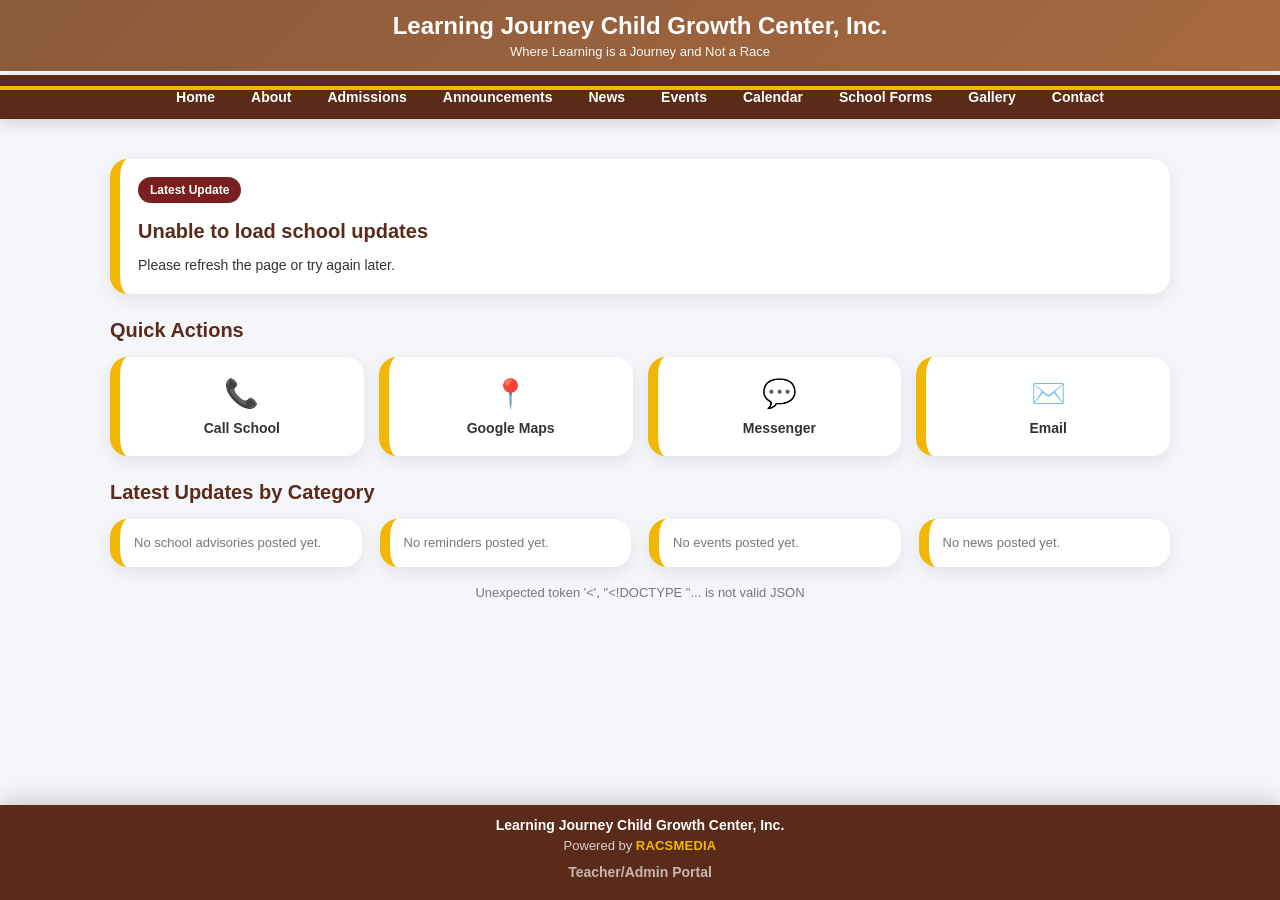
==== commit 8c5b88e4: "v" ====
--- a/index.html
+++ b/index.html
@@ -111,5 +111,6 @@
 
   <script src="/assets/js/menu.js?v=safe-qa-polish-batch1-v1"></script>
   <script src="/assets/js/public.js?v=safe-qa-polish-batch1-v1"></script>
+  <script src="assets/js/image-modal-fix.js?v=20260711-mobile-header-modal-repair-v3"></script>
 </body>
 </html>
--- a/assets/css/style.css
+++ b/assets/css/style.css
@@ -19,12 +19,9 @@
 .admin-header{background:linear-gradient(135deg,#5d341f 0%,#76492d 35%,#8b5a3c 68%,#a66a3f 100%);color:#fff;padding:22px 20px;box-shadow:0 3px 14px rgba(0,0,0,.15)}.admin-header-inner{max-width:1100px;margin:auto;display:flex;align-items:center;justify-content:space-between;gap:18px}.admin-brand h1{font-size:24px;line-height:1.25}.admin-brand p{margin-top:4px;font-size:15px;color:#fff3c4}.admin-actions{display:flex;gap:10px;flex-wrap:wrap}.admin-actions a,.admin-actions button{border:none;border-radius:12px;padding:12px 16px;font-weight:700;font-size:15px;cursor:pointer;text-decoration:none}.home-btn{background:#f2b705;color:#5a2a1a}.logout-btn{background:rgba(255,255,255,.16);border:1px solid rgba(255,255,255,.35);color:#fff}.top-grid{display:grid;grid-template-columns:minmax(0,1.15fr) minmax(320px,.85fr);gap:20px;margin-bottom:22px}.bottom-grid{display:grid;grid-template-columns:1fr 1fr;gap:20px;margin-bottom:22px}.settings-grid,.user-form-grid{display:grid;grid-template-columns:1fr 1fr;gap:15px}.full-row{grid-column:1/-1}.form-row{margin-bottom:15px}.form-row label{display:block;margin-bottom:7px;font-size:14px;font-weight:700;color:#5a2a1a}.form-row input,.form-row select,.form-row textarea{width:100%;border:1px solid #e8ded3;border-radius:12px;padding:12px 13px;font-size:15px}.form-row textarea{resize:vertical;min-height:150px}.form-actions{display:flex;gap:10px;flex-wrap:wrap;margin-top:8px}.form-actions button,.small-btn{border:none;border-radius:12px;padding:10px 13px;font-size:14px;font-weight:700;cursor:pointer}.publish-btn{background:#7a1f1f;color:#fff}.publish-btn:disabled,.clear-btn:disabled,.small-btn:disabled{opacity:.65;cursor:not-allowed}.login-submit-btn,#loginForm .publish-btn{width:100%;padding:16px 20px;font-size:17px;border-radius:14px;margin-top:8px}.clear-btn{background:#fff;color:#5a2a1a;border:1px solid #e8ded3}.edit-btn{background:#f2b705;color:#5a2a1a}.delete-btn{background:#b42318;color:#fff}.restore-btn{background:#1f7a3f;color:#fff}.permanent-btn{background:#222;color:#fff}.form-message{margin-top:14px;min-height:22px;font-size:14px;font-weight:700}.form-message.success,.mini-message.success{color:#1f7a3f}.form-message.error,.mini-message.error{color:#b42318}.mini-message{font-size:12px;margin-top:8px;color:#666}.mini-message.success,.mini-message.error{font-weight:700}.edit-mode-notice{background:#fff7dd;color:#5a2a1a;border-left:6px solid #f2b705;border-radius:12px;padding:10px 12px;font-size:13px;font-weight:700;margin:10px 0 15px}.preview-box{border:1px dashed #e8ded3;background:#fffdf8;border-radius:16px;padding:18px;min-height:220px}.preview-empty{color:#777;font-size:14px}.preview-image{width:100%;max-height:210px;object-fit:cover;border-radius:14px;background:#eee;margin-bottom:14px;display:block}.preview-tag{background:#7a1f1f;color:#fff;padding:6px 12px;border-radius:20px;font-size:12px;display:inline-block;font-weight:bold}.preview-date{margin-top:10px;font-size:13px;color:#555}.preview-title{margin-top:12px;font-size:20px;color:#5a2a1a}.preview-message{margin-top:10px;font-size:14px;color:#333;line-height:1.6;white-space:pre-wrap;overflow-wrap:anywhere;word-break:break-word}.post-list,.user-list{display:grid;gap:12px;max-height:520px;overflow:auto;padding-right:4px}.post-item,.user-item{background:#fff;border-radius:16px;padding:15px;box-shadow:0 4px 14px rgba(0,0,0,.06);border-left:8px solid #f2b705}.post-item h4,.user-item h4{color:#5a2a1a;font-size:16px;margin-bottom:6px}.post-meta{color:#666;font-size:12px;margin-bottom:8px}.post-actions{display:flex;gap:8px;flex-wrap:wrap;margin-top:10px}.section-head{display:flex;align-items:center;justify-content:space-between;gap:12px;flex-wrap:wrap}.login-wrap{max-width:480px;margin:40px auto;padding:0 20px}.dashboard-post-row{display:flex;gap:14px;align-items:flex-start}.dashboard-post-thumb{width:96px;height:76px;min-width:96px;max-width:96px;min-height:76px;max-height:76px;object-fit:cover;border-radius:12px;background:#eee;flex:0 0 96px;border:1px solid #eee;display:block}.empty-thumb{display:flex;align-items:center;justify-content:center;text-align:center;color:#777;font-size:11px;font-weight:700;padding:8px}.dashboard-post-body{min-width:0;flex:1}.logo-upload-box{background:#fffdf8;border:1px dashed #e8ded3;border-radius:14px;padding:12px}.logo-preview{width:92px;height:92px;object-fit:contain;border-radius:0;background:transparent;border:none;margin-bottom:10px;display:block;padding:0;box-shadow:none}.logo-upload-box input[type=file]{background:#fff;margin-bottom:10px}#uploadLogoBtn{padding:12px 14px;font-size:14px}
 @media(max-width:1000px){.latest-grid{grid-template-columns:repeat(2,1fr)}}@media(max-width:900px){.admin-header-inner{flex-direction:column;align-items:flex-start}.top-grid,.bottom-grid,.settings-grid,.user-form-grid,.archive-layout,.static-grid,.contact-grid{grid-template-columns:1fr}.full-row{grid-column:auto}}@media(max-width:768px){.header{padding:16px}.header-inner{flex-direction:column}.school-logo,.header .school-logo{width:72px;height:72px;max-width:72px;max-height:72px}.school-text h1{font-size:20px}.school-text p{font-size:12px}.nav a{padding:14px 12px;font-size:15px}.quick-grid{grid-template-columns:repeat(2,1fr)}.latest-grid{grid-template-columns:1fr}.date{position:static;margin-top:10px}.featured-layout{display:block}.post-image{height:auto;aspect-ratio:16/9;margin:16px 0 4px}.date-inline{display:block;margin-left:0;margin-top:10px}.compact-card .post-image{height:180px}.category-tag-large{font-size:14px}.modal-card{padding:18px}.modal-title{font-size:21px}.page-hero{padding:22px 20px;border-left-width:10px;border-radius:18px}.page-hero h2{font-size:28px}.page-hero p{font-size:15px}.page-hero .tag{font-size:13px;padding:7px 13px}.footer-meta{flex-direction:column;gap:4px;font-size:12px}.footer-dot{display:block}.footer-teacher-link a{font-size:13px}.admission-grid,.gallery-category-grid{grid-template-columns:1fr}.calendar-grid{gap:5px}.calendar-day-name{font-size:11px;padding:5px 2px}.calendar-cell{min-height:68px;padding:6px;border-radius:10px}.calendar-date-num{font-size:13px}.calendar-event-count{font-size:10px;padding:3px 5px}.admin-brand h1{font-size:20px}.admin-brand p{font-size:13px}.home-btn{width:100%;text-align:center}.dashboard-post-row{display:block}.dashboard-post-thumb{width:100%;height:150px;min-width:100%;max-width:100%;min-height:150px;max-height:150px;margin-bottom:10px}.logo-preview{width:82px;height:82px}.login-submit-btn,#loginForm .publish-btn{padding:17px 20px;font-size:18px}}
 
-/* =========================================================
-   Consolidated active additions
-   Hamburger menu, featured post, admin tools, sticky layout
-   ========================================================= */
-
-/* Mobile hamburger menu only - desktop menu remains normal */
+
+
+/* Mobile hamburger menu only - desktop menu remains unchanged */
 .mobile-menu-bar {
   display: none;
 }
@@ -43,7 +40,52 @@
   box-shadow: 0 4px 12px rgba(0,0,0,.12);
 }
 
-/* Featured Homepage Post + dashboard badge */
+@media (max-width: 768px) {
+  .mobile-menu-bar {
+    display: block;
+    background: #5a2a1a;
+    padding: 1px 0;
+  }
+
+  .nav {
+    display: none;
+    background: #5a2a1a;
+    padding: 0 12px 12px;
+  }
+
+  .nav.nav-open {
+    display: grid;
+    grid-template-columns: 1fr;
+    gap: 8px;
+  }
+
+  .nav a {
+    display: block;
+    width: 100%;
+    background: rgba(255,255,255,.08);
+    border: 1px solid rgba(255,255,255,.10);
+    border-radius: 12px;
+    padding: 14px 16px !important;
+    font-size: 16px !important;
+    font-weight: 800;
+    text-align: left;
+  }
+
+  .nav a:hover {
+    background: #f2b705;
+    color: #5a2a1a;
+  }
+}
+
+@media (min-width: 769px) {
+  .nav {
+    display: flex !important;
+  }
+}
+
+
+
+/* Featured Homepage Post + mobile footer link polish */
 .checkbox-label {
   display: flex !important;
   align-items: flex-start;
@@ -66,7 +108,36 @@
 }
 
 .featured-dashboard-badge,
+.featured-home-badge {
+  display: inline-block;
+  background: #f2b705;
+  color: #5a2a1a;
+  border-radius: 999px;
+  padding: 6px 11px;
+  font-size: 12px;
+  font-weight: 900;
+  margin: 0 8px 8px 0;
+}
+
+.featured-preview-tag {
+  background: #f2b705 !important;
+  color: #5a2a1a !important;
+  margin-right: 8px;
+}
+
+@media (max-width: 768px) {
+  .footer-teacher-link a {
+    font-size: 16px !important;
+    font-weight: 800 !important;
+    color: rgba(255,255,255,.88) !important;
+    padding: 8px 6px !important;
+  }
+}
+
+
+/* Featured homepage repair and mobile footer sizing */
 .featured-home-badge,
+.featured-dashboard-badge,
 .featured-preview-tag {
   display: inline-block;
   background: #f2b705;
@@ -84,16 +155,147 @@
   margin-bottom: 8px;
 }
 
-.featured-preview-tag {
-  background: #f2b705 !important;
-  color: #5a2a1a !important;
-}
+@media (max-width: 768px) {
+  .footer p {
+    font-size: 15px !important;
+    font-weight: 700 !important;
+  }
+
+  .footer-meta {
+    font-size: 14px !important;
+  }
+
+  .footer-teacher-link a {
+    font-size: 12px !important;
+    font-weight: 500 !important;
+  }
+}
+
+/* School name font style */
+.school-text h1,
+.admin-brand h1,
+#footerSchoolName {
+  font-family: "Kristen ITC", "Comic Sans MS", cursive;
+}
+
+
+/* Safe QA Polish Batch 1 */
 
 /* Revert school name font back to original safe web font */
 .school-text h1,
 .admin-brand h1,
 #footerSchoolName {
   font-family: Arial, Helvetica, sans-serif !important;
+}
+
+/* Header polish: compact spacing, bigger logo, closer school name */
+.header {
+  padding-top: 12px !important;
+  padding-bottom: 12px !important;
+  position: sticky;
+  top: 0;
+  z-index: 1600;
+}
+
+.header-inner {
+  gap: 8px !important;
+}
+
+.header .school-logo {
+  width: 92px !important;
+  height: 92px !important;
+  max-width: 92px !important;
+  max-height: 92px !important;
+}
+
+/* Keep footer cleaner: school + RACSMEDIA should be stronger than portal link */
+.footer p {
+  font-size: 14px !important;
+  font-weight: 700 !important;
+}
+
+.footer-meta {
+  font-size: 13px !important;
+}
+
+.footer-teacher-link a {
+  font-size: 12px !important;
+  font-weight: 500 !important;
+}
+
+/* Sticky mobile hamburger menu */
+.mobile-menu-bar {
+  position: sticky;
+  top: 116px;
+  z-index: 1550;
+}
+
+@media (max-width: 768px) {
+  /* Make sticky header smaller on phones so it will not cover too much screen */
+  .header {
+    padding: 8px 10px !important;
+  }
+
+  .header-inner {
+    flex-direction: row !important;
+    justify-content: center !important;
+    gap: 7px !important;
+  }
+
+  .header .school-logo {
+    width: 64px !important;
+    height: 64px !important;
+    max-width: 64px !important;
+    max-height: 64px !important;
+  }
+
+  .school-text h1 {
+    font-size: 17px !important;
+    line-height: 1.15 !important;
+    text-align: left !important;
+  }
+
+  .school-text p {
+    font-size: 11px !important;
+    line-height: 1.2 !important;
+    text-align: left !important;
+    margin-top: 3px !important;
+  }
+
+  .mobile-menu-bar {
+    top: 82px;
+    z-index: 1550;
+  }
+
+  .mobile-menu-toggle {
+    margin-top: 7px !important;
+    margin-bottom: 7px !important;
+  }
+
+  .nav.nav-open {
+    position: fixed;
+    top: 142px;
+    left: 0;
+    right: 0;
+    max-height: calc(100vh - 142px);
+    overflow: auto;
+    z-index: 1540;
+    box-shadow: 0 18px 30px rgba(0,0,0,.24);
+  }
+
+  .footer p {
+    font-size: 15px !important;
+    font-weight: 800 !important;
+  }
+
+  .footer-meta {
+    font-size: 14px !important;
+  }
+
+  .footer-teacher-link a {
+    font-size: 12px !important;
+    font-weight: 500 !important;
+  }
 }
 
 /* Calendar future events note */
@@ -103,6 +305,53 @@
   line-height: 1.6;
   margin-top: 6px;
   margin-bottom: 12px;
+}
+
+
+
+/* Batch 2: Admin improvements + better mobile header proportion */
+
+/* Bigger but still compact sticky mobile header */
+@media (max-width: 768px) {
+  .header {
+    padding: 10px 12px !important;
+  }
+
+  .header-inner {
+    flex-direction: row !important;
+    justify-content: center !important;
+    align-items: center !important;
+    gap: 9px !important;
+  }
+
+  .header .school-logo {
+    width: 78px !important;
+    height: 78px !important;
+    max-width: 78px !important;
+    max-height: 78px !important;
+  }
+
+  .school-text h1 {
+    font-size: 20px !important;
+    line-height: 1.12 !important;
+    text-align: left !important;
+  }
+
+  .school-text p {
+    font-size: 12px !important;
+    line-height: 1.25 !important;
+    text-align: left !important;
+    margin-top: 3px !important;
+  }
+
+  .mobile-menu-bar {
+    top: 98px !important;
+  }
+
+  .nav.nav-open {
+    top: 160px !important;
+    max-height: calc(100vh - 160px) !important;
+  }
 }
 
 /* Admin post search/filter tools */
@@ -157,129 +406,493 @@
   margin-top: 8px;
 }
 
-/* =========================================================
-   Sticky layout - consolidated, no repeated patches
-   ========================================================= */
-
-/* Public header sticky */
-.header {
-  position: sticky !important;
-  top: 0 !important;
-  z-index: 9000 !important;
-  padding-top: 12px !important;
-  padding-bottom: 12px !important;
-}
-
-.header-inner {
-  gap: 8px !important;
-}
-
-.header .school-logo {
-  width: 92px !important;
-  height: 92px !important;
-  max-width: 92px !important;
-  max-height: 92px !important;
-}
-
-/* Keep the yellow line under the sticky header on desktop */
-.line {
-  position: sticky !important;
-  top: 120px !important;
-  z-index: 8999 !important;
-}
-
-/* Desktop/laptop menu: sticky below the top header and yellow line */
-@media (min-width: 769px) {
-  html,
+@media (max-width: 768px) {
+  .post-tools {
+    grid-template-columns: 1fr;
+  }
+}
+
+
+/* Sticky header/footer adjustment v1 */
+
+/* Public pages: bigger mobile header, about 50% larger than previous mobile header */
+@media (max-width: 768px) {
   body {
-    scroll-padding-top: 180px !important;
-  }
-
-  body {
-    padding-top: 0 !important;
-    padding-bottom: 92px !important;
-  }
-
-  /* Reset old fixed-menu experiments, then keep menu below the header */
-  .nav,
-  nav.nav {
-    position: sticky !important;
-    top: 124px !important;
-    left: auto !important;
-    right: auto !important;
-    width: 100% !important;
-    z-index: 8998 !important;
-    display: flex !important;
-    margin: 0 !important;
-    box-shadow: 0 5px 15px rgba(0,0,0,.14) !important;
-  }
-
-  .nav a,
-  nav.nav a {
-    position: relative !important;
-    z-index: 8999 !important;
-  }
-
-  .footer {
-    position: fixed !important;
-    left: 0 !important;
-    right: 0 !important;
-    bottom: 0 !important;
-    z-index: 9000 !important;
-    margin: 0 !important;
-    padding: 12px 16px !important;
-    box-shadow: 0 -6px 20px rgba(0,0,0,.16) !important;
-  }
-
-  .footer p,
-  #footerSchoolName {
-    font-size: 14px !important;
-    line-height: 1.2 !important;
-    margin: 0 !important;
-  }
-
-  .footer-meta {
-    margin-top: 4px !important;
-    font-size: 13px !important;
-    line-height: 1.2 !important;
-  }
-
-  .footer-teacher-link {
-    margin-top: 5px !important;
-  }
-
-  .footer-teacher-link a {
-    font-size: 13px !important;
-    padding: 4px 8px !important;
-  }
-}
-
-/* Mobile: compact sticky header, sticky hamburger, sticky compact footer */
-@media (max-width: 768px) {
-  html,
-  body {
-    scroll-padding-top: 170px !important;
-  }
-
-  body {
-    padding-bottom: 78px !important;
+    padding-bottom: 82px;
   }
 
   .header {
-    padding: 10px 12px !important;
-    min-height: 105px !important;
+    padding: 14px 14px !important;
   }
 
   .header-inner {
     flex-direction: row !important;
     justify-content: center !important;
     align-items: center !important;
-    gap: 9px !important;
+    gap: 10px !important;
+  }
+
+  .header .school-logo {
+    width: 118px !important;
+    height: 118px !important;
+    max-width: 118px !important;
+    max-height: 118px !important;
+  }
+
+  .school-text h1 {
+    font-size: 24px !important;
+    line-height: 1.12 !important;
+    text-align: left !important;
+  }
+
+  .school-text p {
+    font-size: 13px !important;
+    line-height: 1.25 !important;
+    text-align: left !important;
+    margin-top: 4px !important;
+  }
+
+  /* Sticky mobile burger menu follows the taller header */
+  .mobile-menu-bar {
+    top: 152px !important;
+  }
+
+  .nav.nav-open {
+    top: 214px !important;
+    max-height: calc(100vh - 214px) !important;
+  }
+
+  /* Public sticky footer: compact so it will not block too much content */
+  .footer {
+    position: sticky;
+    bottom: 0;
+    z-index: 1500;
+    padding: 9px 12px !important;
+    margin-top: 30px;
+    box-shadow: 0 -6px 18px rgba(0,0,0,.18);
+  }
+
+  .footer p {
+    font-size: 13px !important;
+    font-weight: 800 !important;
+    margin: 0 !important;
+  }
+
+  .footer-meta {
+    margin-top: 4px !important;
+    font-size: 12px !important;
+  }
+
+  .footer-teacher-link {
+    margin-top: 3px !important;
+  }
+
+  .footer-teacher-link a {
+    font-size: 11px !important;
+    font-weight: 500 !important;
+    padding: 2px 4px !important;
+  }
+}
+
+/* Admin dashboard sticky header */
+.admin-header {
+  position: sticky;
+  top: 0;
+  z-index: 1700;
+}
+
+/* Admin dashboard sticky footer, if footer exists on admin pages */
+body:has(.admin-header) .footer {
+  position: sticky;
+  bottom: 0;
+  z-index: 1500;
+  box-shadow: 0 -6px 18px rgba(0,0,0,.18);
+}
+
+@media (max-width: 768px) {
+  body:has(.admin-header) {
+    padding-bottom: 82px;
+  }
+
+  .admin-header {
+    padding: 14px 16px !important;
+  }
+
+  .admin-header-inner {
+    gap: 10px !important;
+  }
+
+  .admin-brand h1 {
+    font-size: 22px !important;
+  }
+
+  .admin-brand p {
+    font-size: 14px !important;
+  }
+
+  body:has(.admin-header) .footer {
+    padding: 9px 12px !important;
+  }
+}
+
+
+
+/* Sticky header/footer adjustment v1 */
+
+/* Public pages: bigger mobile header, about 50% larger than previous mobile header */
+@media (max-width: 768px) {
+  body {
+    padding-bottom: 82px;
+  }
+
+  .header {
+    padding: 14px 14px !important;
+  }
+
+  .header-inner {
+    flex-direction: row !important;
+    justify-content: center !important;
+    align-items: center !important;
+    gap: 10px !important;
+  }
+
+  .header .school-logo {
+    width: 118px !important;
+    height: 118px !important;
+    max-width: 118px !important;
+    max-height: 118px !important;
+  }
+
+  .school-text h1 {
+    font-size: 24px !important;
+    line-height: 1.12 !important;
+    text-align: left !important;
+  }
+
+  .school-text p {
+    font-size: 13px !important;
+    line-height: 1.25 !important;
+    text-align: left !important;
+    margin-top: 4px !important;
+  }
+
+  /* Sticky mobile burger menu follows the taller header */
+  .mobile-menu-bar {
+    top: 152px !important;
+  }
+
+  .nav.nav-open {
+    top: 214px !important;
+    max-height: calc(100vh - 214px) !important;
+  }
+
+  /* Public sticky footer: compact so it will not block too much content */
+  .footer {
+    position: sticky;
+    bottom: 0;
+    z-index: 1500;
+    padding: 9px 12px !important;
+    margin-top: 30px;
+    box-shadow: 0 -6px 18px rgba(0,0,0,.18);
+  }
+
+  .footer p {
+    font-size: 13px !important;
+    font-weight: 800 !important;
+    margin: 0 !important;
+  }
+
+  .footer-meta {
+    margin-top: 4px !important;
+    font-size: 12px !important;
+  }
+
+  .footer-teacher-link {
+    margin-top: 3px !important;
+  }
+
+  .footer-teacher-link a {
+    font-size: 11px !important;
+    font-weight: 500 !important;
+    padding: 2px 4px !important;
+  }
+}
+
+/* Admin dashboard sticky header */
+.admin-header {
+  position: sticky;
+  top: 0;
+  z-index: 1700;
+}
+
+/* Admin dashboard sticky footer, if footer exists on admin pages */
+body:has(.admin-header) .footer {
+  position: sticky;
+  bottom: 0;
+  z-index: 1500;
+  box-shadow: 0 -6px 18px rgba(0,0,0,.18);
+}
+
+@media (max-width: 768px) {
+  body:has(.admin-header) {
+    padding-bottom: 82px;
+  }
+
+  .admin-header {
+    padding: 14px 16px !important;
+  }
+
+  .admin-header-inner {
+    gap: 10px !important;
+  }
+
+  .admin-brand h1 {
+    font-size: 22px !important;
+  }
+
+  .admin-brand p {
+    font-size: 14px !important;
+  }
+
+  body:has(.admin-header) .footer {
+    padding: 9px 12px !important;
+  }
+}
+
+
+
+/* Sticky Header/Footer FORCE v2
+   Stronger override for public pages + admin/dashboard.
+   Paste at the VERY BOTTOM of assets/css/style.css.
+*/
+
+/* PUBLIC HEADER: sticky and visibly bigger on mobile */
+.header,
+.site-header,
+.public-header {
+  position: sticky !important;
+  top: 0 !important;
+  z-index: 9999 !important;
+}
+
+@media (max-width: 768px) {
+  html,
+  body {
+    scroll-padding-top: 230px !important;
+  }
+
+  body {
+    padding-bottom: 95px !important;
+  }
+
+  .header,
+  .site-header,
+  .public-header {
+    padding: 18px 14px !important;
+    min-height: 150px !important;
+  }
+
+  .header-inner,
+  .site-header-inner {
+    display: flex !important;
+    flex-direction: row !important;
+    justify-content: center !important;
+    align-items: center !important;
+    gap: 12px !important;
   }
 
   .header img,
   .header .school-logo,
-  #schoolLogo {
+  #schoolLogo,
+  .site-logo,
+  .public-logo {
+    width: 120px !important;
+    height: 120px !important;
+    min-width: 120px !important;
+    min-height: 120px !important;
+    max-width: 120px !important;
+    max-height: 120px !important;
+    object-fit: contain !important;
+  }
+
+  .school-text,
+  .school-info {
+    flex: 0 1 auto !important;
+  }
+
+  .school-text h1,
+  #schoolName,
+  .site-title {
+    font-size: 25px !important;
+    line-height: 1.12 !important;
+    text-align: left !important;
+    margin: 0 !important;
+  }
+
+  .school-text p,
+  #schoolTagline,
+  .site-tagline {
+    font-size: 13px !important;
+    line-height: 1.25 !important;
+    text-align: left !important;
+    margin: 5px 0 0 !important;
+  }
+
+  /* MOBILE MENU: follow taller sticky header */
+  .mobile-menu-bar,
+  .mobile-menu-wrap {
+    position: sticky !important;
+    top: 150px !important;
+    z-index: 9998 !important;
+  }
+
+  .nav.nav-open,
+  .mobile-nav.nav-open {
+    position: fixed !important;
+    top: 210px !important;
+    left: 0 !important;
+    right: 0 !important;
+    max-height: calc(100vh - 210px) !important;
+    overflow-y: auto !important;
+    z-index: 9997 !important;
+  }
+
+  /* PUBLIC FOOTER: force sticky */
+  .footer,
+  .site-footer {
+    position: sticky !important;
+    bottom: 0 !important;
+    z-index: 9999 !important;
+    padding: 10px 12px !important;
+    margin-top: 24px !important;
+    box-shadow: 0 -6px 20px rgba(0,0,0,.20) !important;
+  }
+
+  .footer p,
+  .site-footer p,
+  #footerSchoolName {
+    font-size: 13px !important;
+    font-weight: 800 !important;
+    line-height: 1.2 !important;
+    margin: 0 !important;
+  }
+
+  .footer-meta {
+    margin-top: 4px !important;
+    font-size: 12px !important;
+    line-height: 1.2 !important;
+  }
+
+  .footer-teacher-link {
+    margin-top: 4px !important;
+  }
+
+  .footer-teacher-link a {
+    font-size: 11px !important;
+    line-height: 1.2 !important;
+    padding: 2px 4px !important;
+  }
+}
+
+/* ADMIN/DASHBOARD HEADER: force sticky */
+.admin-header,
+.dashboard-header,
+.admin-topbar,
+.topbar,
+.dashboard-topbar {
+  position: sticky !important;
+  top: 0 !important;
+  z-index: 9999 !important;
+}
+
+/* ADMIN FOOTER: force sticky if present */
+.admin-footer,
+.dashboard-footer,
+body.admin-page .footer,
+body.dashboard-page .footer,
+.dashboardPanel .footer {
+  position: sticky !important;
+  bottom: 0 !important;
+  z-index: 9999 !important;
+  box-shadow: 0 -6px 20px rgba(0,0,0,.20) !important;
+}
+
+@media (max-width: 768px) {
+  .admin-header,
+  .dashboard-header,
+  .admin-topbar,
+  .topbar,
+  .dashboard-topbar {
+    padding: 16px 14px !important;
+    min-height: 82px !important;
+  }
+
+  .admin-header h1,
+  .admin-brand h1,
+  .dashboard-header h1,
+  .admin-title,
+  .dashboard-title {
+    font-size: 23px !important;
+    line-height: 1.15 !important;
+  }
+
+  .admin-header p,
+  .admin-brand p,
+  .dashboard-header p,
+  .admin-subtitle {
+    font-size: 14px !important;
+  }
+}
+
+
+
+/* Header/Footer Balance v3
+   Paste at the VERY BOTTOM of assets/css/style.css.
+   This balances the sticky mobile header so more content is visible,
+   and makes the laptop/desktop menu sticky.
+*/
+
+/* Desktop/laptop menu sticky */
+@media (min-width: 769px) {
+  .nav {
+    position: sticky !important;
+    top: 0 !important;
+    z-index: 9998 !important;
+  }
+}
+
+/* Mobile: reduce sticky header size again */
+@media (max-width: 768px) {
+  html,
+  body {
+    scroll-padding-top: 170px !important;
+  }
+
+  body {
+    padding-bottom: 78px !important;
+  }
+
+  .header,
+  .site-header,
+  .public-header {
+    padding: 10px 12px !important;
+    min-height: 105px !important;
+  }
+
+  .header-inner,
+  .site-header-inner {
+    display: flex !important;
+    flex-direction: row !important;
+    justify-content: center !important;
+    align-items: center !important;
+    gap: 9px !important;
+  }
+
+  .header img,
+  .header .school-logo,
+  #schoolLogo,
+  .site-logo,
+  .public-logo {
     width: 82px !important;
     height: 82px !important;
     min-width: 82px !important;
@@ -290,7 +903,8 @@
   }
 
   .school-text h1,
-  #schoolName {
+  #schoolName,
+  .site-title {
     font-size: 20px !important;
     line-height: 1.1 !important;
     text-align: left !important;
@@ -298,73 +912,46 @@
   }
 
   .school-text p,
-  #schoolTagline {
+  #schoolTagline,
+  .site-tagline {
     font-size: 11px !important;
     line-height: 1.2 !important;
     text-align: left !important;
     margin: 3px 0 0 !important;
   }
 
-  .line {
-    position: static !important;
-  }
-
-  .mobile-menu-bar {
-    display: block;
-    background: #5a2a1a;
-    padding: 1px 0;
+  /* Mobile menu follows the smaller sticky header */
+  .mobile-menu-bar,
+  .mobile-menu-wrap {
     position: sticky !important;
     top: 105px !important;
-    z-index: 8998 !important;
-  }
-
-  .nav {
-    display: none;
-    background: #5a2a1a;
-    padding: 0 12px 12px;
-  }
-
-  .nav.nav-open {
-    display: grid;
-    grid-template-columns: 1fr;
-    gap: 8px;
+    z-index: 9998 !important;
+  }
+
+  .nav.nav-open,
+  .mobile-nav.nav-open {
     position: fixed !important;
     top: 160px !important;
     left: 0 !important;
     right: 0 !important;
     max-height: calc(100vh - 160px) !important;
     overflow-y: auto !important;
-    z-index: 8997 !important;
-    box-shadow: 0 18px 30px rgba(0,0,0,.24);
-  }
-
-  .nav a {
-    display: block;
-    width: 100%;
-    background: rgba(255,255,255,.08);
-    border: 1px solid rgba(255,255,255,.10);
-    border-radius: 12px;
-    padding: 14px 16px !important;
-    font-size: 16px !important;
-    font-weight: 800;
-    text-align: left;
-  }
-
-  .nav a:hover {
-    background: #f2b705;
-    color: #5a2a1a;
-  }
-
-  .footer {
+    z-index: 9997 !important;
+  }
+
+  /* Keep footer sticky, but compact */
+  .footer,
+  .site-footer {
     position: sticky !important;
     bottom: 0 !important;
-    z-index: 9000 !important;
+    z-index: 9999 !important;
     padding: 8px 10px !important;
     margin-top: 22px !important;
     box-shadow: 0 -5px 16px rgba(0,0,0,.16) !important;
   }
 
   .footer p,
+  .site-footer p,
   #footerSchoolName {
     font-size: 12px !important;
     font-weight: 800 !important;
@@ -383,30 +970,13 @@
   }
 
   .footer-teacher-link a {
-    font-size: 14px !important;
-    line-height: 1.2 !important;
-    padding: 7px 10px !important;
-    font-weight: 700 !important;
-    display: inline-block !important;
-  }
-
-  .post-tools {
-    grid-template-columns: 1fr;
-  }
-}
-
-/* Admin dashboard sticky header */
-.admin-header,
-.dashboard-header,
-.admin-topbar,
-.topbar,
-.dashboard-topbar {
-  position: sticky !important;
-  top: 0 !important;
-  z-index: 9100 !important;
-}
-
-/* Admin mobile header balance */
+    font-size: 10px !important;
+    line-height: 1.1 !important;
+    padding: 1px 3px !important;
+  }
+}
+
+/* Admin mobile header also slightly reduced */
 @media (max-width: 768px) {
   .admin-header,
   .dashboard-header,
@@ -434,70 +1004,211 @@
   }
 }
 
-/* =========================================================
-   Image full screen modal repair
-   Must be above sticky header/footer/menu.
-   ========================================================= */
-
-.image-modal {
-  z-index: 30000 !important;
-}
-
-.image-modal.show {
-  display: flex !important;
-}
-
-.image-modal img {
-  max-width: 96vw !important;
-  max-height: 88vh !important;
-}
-
-.image-close-btn {
-  position: fixed !important;
-  right: 16px !important;
-  top: 16px !important;
-  z-index: 30001 !important;
-  display: inline-flex !important;
-  align-items: center !important;
-  justify-content: center !important;
-  background: #f2b705 !important;
-  color: #5a2a1a !important;
-  border: 0 !important;
-  border-radius: 999px !important;
-  padding: 11px 15px !important;
-  font-size: 14px !important;
-  font-weight: 900 !important;
-  box-shadow: 0 6px 18px rgba(0,0,0,.28) !important;
-  cursor: pointer !important;
-}
-
-/* Normal read-more modal should also appear above sticky layout */
-.modal {
-  z-index: 25000 !important;
-}
-
-
-
-/* Final desktop menu correction:
-   Keep menu below header, never fixed at the very top. */
+
+/* Desktop Menu/Footer Sticky v4
+   Paste at the VERY BOTTOM of assets/css/style.css.
+   This only targets laptop/desktop sticky behavior.
+   Mobile sizing from v3 stays unchanged.
+*/
+
 @media (min-width: 769px) {
+  html,
+  body {
+    scroll-padding-top: 72px !important;
+  }
+
+  body {
+    padding-bottom: 92px !important;
+  }
+
+  /* Force desktop/laptop menu to stay visible while scrolling */
+  .nav,
+  nav.nav,
+  .main-nav,
+  .desktop-nav,
+  .navigation,
+  .menu,
+  .navbar {
+    position: sticky !important;
+    top: 0 !important;
+    z-index: 9998 !important;
+  }
+
+  /* Keep menu visually above page cards */
+  .nav a,
+  nav.nav a {
+    position: relative;
+    z-index: 9999;
+  }
+
+  /* Force footer sticky on laptop/desktop */
+  .footer,
+  footer,
+  .site-footer {
+    position: fixed !important;
+    left: 0 !important;
+    right: 0 !important;
+    bottom: 0 !important;
+    z-index: 9999 !important;
+    margin: 0 !important;
+    padding: 12px 16px !important;
+    box-shadow: 0 -6px 20px rgba(0,0,0,.16) !important;
+  }
+
+  .footer p,
+  .site-footer p,
+  #footerSchoolName {
+    font-size: 14px !important;
+    line-height: 1.2 !important;
+    margin: 0 !important;
+  }
+
+  .footer-meta {
+    margin-top: 4px !important;
+    font-size: 13px !important;
+    line-height: 1.2 !important;
+  }
+
+  .footer-teacher-link {
+    margin-top: 4px !important;
+  }
+
+  .footer-teacher-link a {
+    font-size: 12px !important;
+    padding: 2px 4px !important;
+  }
+}
+
+/* Admin/dashboard desktop footer sticky too, if footer is present */
+@media (min-width: 769px) {
+  body:has(.admin-header),
+  body:has(.dashboard-header),
+  body:has(.admin-topbar),
+  body:has(.dashboard-topbar) {
+    padding-bottom: 92px !important;
+  }
+
+  body:has(.admin-header) .footer,
+  body:has(.dashboard-header) .footer,
+  body:has(.admin-topbar) .footer,
+  body:has(.dashboard-topbar) .footer {
+    position: fixed !important;
+    left: 0 !important;
+    right: 0 !important;
+    bottom: 0 !important;
+    z-index: 9999 !important;
+  }
+}
+
+
+
+/* Desktop Menu Fixed v5
+   Paste at the VERY BOTTOM of assets/css/style.css.
+
+   Footer is already sticky/fixed on laptop.
+   This patch only forces the laptop/desktop menu to stay visible.
+*/
+
+@media (min-width: 769px) {
+  /* Add top space so the fixed menu will not cover the page content */
+  body {
+    padding-top: 58px !important;
+  }
+
+  /* Force the desktop menu bar to stay at the top */
   .nav,
   nav.nav {
-    position: sticky !important;
-    top: 124px !important;
-    left: auto !important;
-    right: auto !important;
+    position: fixed !important;
+    top: 0 !important;
+    left: 0 !important;
+    right: 0 !important;
     width: 100% !important;
-  }
-}
-
-/* Final mobile footer tap target correction */
-@media (max-width: 768px) {
-  .footer-teacher-link a {
-    font-size: 14px !important;
-    padding: 7px 10px !important;
-    display: inline-block !important;
-    font-weight: 700 !important;
+    z-index: 10000 !important;
+    margin: 0 !important;
+    box-shadow: 0 4px 16px rgba(0,0,0,.14) !important;
+  }
+
+  /* Keep menu items centered and clickable */
+  .nav ul,
+  nav.nav ul {
+    margin: 0 auto !important;
+  }
+
+  .nav a,
+  nav.nav a {
+    position: relative !important;
+    z-index: 10001 !important;
+  }
+}
+
+/* Make sure mobile keeps the previous good behavior */
+@media (max-width: 768px) {
+  body {
+    padding-top: 0 !important;
+  }
+}
+
+
+/* =========================================================
+   Desktop white-gap fix v3
+   Laptop/Desktop:
+   - Header returns to normal flow to remove white gap
+   - Yellow line returns to normal flow
+   - Menu becomes the sticky part
+   Mobile:
+   - Keeps the good sticky mobile header/menu/footer behavior
+   ========================================================= */
+
+@media (min-width: 769px) {
+  .header {
+    position: relative !important;
+    top: auto !important;
+    z-index: 1 !important;
+  }
+
+  .line {
+    position: relative !important;
+    top: auto !important;
+    z-index: 1 !important;
+  }
+
+  .nav,
+  nav.nav {
+    position: sticky !important;
+    top: 0 !important;
+    z-index: 9000 !important;
+    display: flex !important;
+    margin-top: 0 !important;
+    box-shadow: 0 5px 15px rgba(0,0,0,.14) !important;
+  }
+
+  html,
+  body {
+    scroll-padding-top: 60px !important;
+  }
+
+  body {
+    padding-top: 0 !important;
+    padding-bottom: 92px !important;
+  }
+}
+
+/* Keep mobile exactly as sticky mobile layout */
+@media (max-width: 768px) {
+  .header {
+    position: sticky !important;
+    top: 0 !important;
+    z-index: 9000 !important;
+  }
+
+  .line {
+    position: static !important;
+  }
+
+  .mobile-menu-bar {
+    position: sticky !important;
+    top: 105px !important;
+    z-index: 8998 !important;
   }
 }
 
@@ -522,3 +1233,451 @@
   }
 }
 
+/* =========================================================
+   Forms + Gallery Full Batch v1
+   ========================================================= */
+.forms-note{color:#555;line-height:1.6;margin-top:8px}.forms-list,.forms-category-list{display:grid;gap:14px;margin-top:16px}.form-card{background:#fffdf8;border:1px solid #eadfce;border-left:8px solid #f2b705;border-radius:16px;padding:16px;display:grid;grid-template-columns:minmax(0,1fr) auto;gap:14px;align-items:center}.form-card h3{margin:10px 0 0;color:#5a2a1a;font-size:18px}.form-card p{margin-top:8px;color:#333;line-height:1.6;white-space:pre-wrap;overflow-wrap:anywhere}.form-meta{display:flex;flex-wrap:wrap;gap:8px;margin-top:10px;color:#666;font-size:12px}.form-card-action{text-align:right}.empty-state{background:#fffdf8;border:1px dashed #eadfce;border-radius:16px;padding:18px;text-align:center}.empty-state h3{margin:0}.empty-state p{margin-top:8px;color:#555}.forms-list-head{margin-top:24px}.status-badge{display:inline-block;border-radius:999px;padding:5px 9px;font-size:12px;font-weight:900;margin:2px 0 8px}.visible-badge{background:#dff7e8;color:#1f7a3f}.hidden-badge{background:#f3e7d7;color:#7a4b1f}.public-gallery-list{display:grid;gap:20px;margin-top:18px}.public-gallery-category>h3{background:#fffdf8;border-left:8px solid #f2b705;border-radius:14px;padding:12px 14px;margin:0 0 14px;box-shadow:0 4px 14px rgba(0,0,0,.04)}.public-gallery-grid{display:grid;grid-template-columns:repeat(3,1fr);gap:15px}.public-gallery-card{background:#fffdf8;border:1px solid #eadfce;border-radius:16px;overflow:hidden;box-shadow:0 5px 14px rgba(0,0,0,.06)}.public-gallery-image{width:100%;height:190px;object-fit:cover;display:block;background:#eee}.public-gallery-caption{padding:12px 14px 14px}.public-gallery-caption h3{margin:0;font-size:16px;color:#5a2a1a}.public-gallery-caption p{margin-top:7px;color:#333;font-size:13px;line-height:1.5;white-space:pre-wrap;overflow-wrap:anywhere}@media(max-width:900px){.public-gallery-grid{grid-template-columns:repeat(2,1fr)}}@media(max-width:768px){.form-card{grid-template-columns:1fr}.form-card-action{text-align:left}.form-card-action .btn{width:100%;text-align:center}.public-gallery-grid{grid-template-columns:1fr}.public-gallery-image{height:220px}}
+
+
+/* =========================================================
+   Mobile Gallery Modal Fix v1
+   ========================================================= */
+
+body.image-modal-open {
+  overflow: hidden !important;
+  touch-action: none !important;
+}
+
+.image-modal {
+  position: fixed !important;
+  inset: 0 !important;
+  width: 100vw !important;
+  height: 100dvh !important;
+  min-height: 100vh !important;
+  background: rgba(0, 0, 0, 0.94) !important;
+  display: none !important;
+  align-items: center !important;
+  justify-content: center !important;
+  padding: 74px 14px 28px !important;
+  z-index: 2147483000 !important;
+  pointer-events: auto !important;
+}
+
+.image-modal.show {
+  display: flex !important;
+}
+
+.image-modal img,
+#imageModalImg {
+  max-width: 96vw !important;
+  max-height: calc(100dvh - 125px) !important;
+  object-fit: contain !important;
+  border-radius: 12px !important;
+  position: relative !important;
+  z-index: 2147483001 !important;
+  pointer-events: auto !important;
+}
+
+.image-close-btn,
+#imageCloseBtn {
+  position: fixed !important;
+  top: max(14px, env(safe-area-inset-top)) !important;
+  right: max(14px, env(safe-area-inset-right)) !important;
+  display: inline-flex !important;
+  align-items: center !important;
+  justify-content: center !important;
+  min-width: 92px !important;
+  min-height: 46px !important;
+  padding: 11px 16px !important;
+  border-radius: 999px !important;
+  border: 2px solid #ffffff !important;
+  background: #7a1f1f !important;
+  color: #ffffff !important;
+  font-size: 15px !important;
+  font-weight: 900 !important;
+  line-height: 1 !important;
+  cursor: pointer !important;
+  z-index: 2147483647 !important;
+  opacity: 1 !important;
+  visibility: visible !important;
+  pointer-events: auto !important;
+  box-shadow: 0 8px 24px rgba(0, 0, 0, 0.45) !important;
+}
+
+body.image-modal-open .header,
+body.image-modal-open .line,
+body.image-modal-open .mobile-menu-bar,
+body.image-modal-open .nav,
+body.image-modal-open .footer {
+  z-index: 1 !important;
+}
+
+body.image-modal-open .mobile-menu-toggle {
+  pointer-events: none !important;
+}
+
+.image-open-btn {
+  border: 0 !important;
+  padding: 0 !important;
+  margin: 0 !important;
+  width: 100% !important;
+  background: transparent !important;
+  cursor: pointer !important;
+  display: block !important;
+}
+
+@media (max-width: 768px) {
+  .image-modal {
+    padding: 72px 10px 26px !important;
+  }
+
+  .image-modal img,
+  #imageModalImg {
+    max-width: 96vw !important;
+    max-height: calc(100dvh - 118px) !important;
+  }
+
+  .image-close-btn,
+  #imageCloseBtn {
+    top: max(12px, env(safe-area-inset-top)) !important;
+    right: max(10px, env(safe-area-inset-right)) !important;
+    min-width: 88px !important;
+    min-height: 44px !important;
+    font-size: 14px !important;
+  }
+}
+
+
+/* =========================================================
+   Menu Layout Repair v2
+   Fixes bad mobile burger/header behavior and restores navigation
+   ========================================================= */
+
+/* Desktop/laptop: keep the full top area in the correct order */
+@media (min-width: 769px) {
+  .header {
+    position: sticky !important;
+    top: 0 !important;
+    z-index: 12000 !important;
+  }
+
+  .line {
+    position: sticky !important;
+    top: 86px !important;
+    z-index: 11990 !important;
+  }
+
+  .mobile-menu-bar {
+    display: none !important;
+  }
+
+  .nav {
+    position: sticky !important;
+    top: 92px !important;
+    z-index: 11980 !important;
+    display: flex !important;
+    pointer-events: auto !important;
+  }
+
+  .nav a {
+    pointer-events: auto !important;
+  }
+}
+
+/* Mobile: header first, yellow line second, burger third, dropdown below burger */
+@media (max-width: 768px) {
+  .header {
+    position: sticky !important;
+    top: 0 !important;
+    z-index: 12000 !important;
+  }
+
+  .line {
+    position: sticky !important;
+    top: 74px !important;
+    z-index: 11990 !important;
+  }
+
+  .mobile-menu-bar {
+    position: sticky !important;
+    top: 80px !important;
+    z-index: 11980 !important;
+    display: block !important;
+    pointer-events: auto !important;
+  }
+
+  .mobile-menu-toggle {
+    touch-action: manipulation !important;
+    -webkit-tap-highlight-color: transparent !important;
+    position: relative !important;
+    z-index: 11981 !important;
+    pointer-events: auto !important;
+  }
+
+  .nav {
+    position: sticky !important;
+    top: 126px !important;
+    z-index: 11970 !important;
+    display: none !important;
+    pointer-events: auto !important;
+  }
+
+  .nav.show {
+    display: flex !important;
+    flex-direction: column !important;
+  }
+
+  .nav a {
+    pointer-events: auto !important;
+    position: relative !important;
+    z-index: 11971 !important;
+  }
+}
+
+/* During image fullscreen, header/menu should never block the Close button */
+body.image-modal-open .header,
+body.image-modal-open .line,
+body.image-modal-open .mobile-menu-bar,
+body.image-modal-open .nav,
+body.image-modal-open .footer {
+  z-index: 1 !important;
+}
+
+/* Fullscreen image Close button: yellow instead of maroon */
+.image-close-btn,
+#imageCloseBtn {
+  background: #f2b705 !important;
+  color: #5a2a1a !important;
+  border: 2px solid #ffffff !important;
+  font-weight: 900 !important;
+}
+
+/* Keep modal on top */
+.image-modal {
+  z-index: 2147483000 !important;
+}
+
+.image-modal img,
+#imageModalImg {
+  z-index: 2147483001 !important;
+}
+
+.image-close-btn,
+#imageCloseBtn {
+  z-index: 2147483647 !important;
+}
+
+
+/* =========================================================
+   Mobile Header + Universal Modal Repair v3
+   ========================================================= */
+
+/* Bigger Teacher/Admin Portal link restored */
+.footer-teacher-link a {
+  font-size: 14px !important;
+  padding: 7px 10px !important;
+  display: inline-block !important;
+  font-weight: 800 !important;
+  line-height: 1.2 !important;
+}
+
+/* Laptop/Desktop: header, yellow line, and menu stay together in proper order */
+@media (min-width: 769px) {
+  .header {
+    position: sticky !important;
+    top: 0 !important;
+    z-index: 12000 !important;
+  }
+
+  .line {
+    position: sticky !important;
+    top: 86px !important;
+    z-index: 11990 !important;
+  }
+
+  .mobile-menu-bar {
+    display: none !important;
+  }
+
+  .nav {
+    position: sticky !important;
+    top: 92px !important;
+    z-index: 11980 !important;
+    display: flex !important;
+    pointer-events: auto !important;
+  }
+}
+
+/* Mobile: use fixed top stack so burger cannot slide behind header */
+@media (max-width: 768px) {
+  body {
+    padding-top: 132px !important;
+  }
+
+  .header {
+    position: fixed !important;
+    top: 0 !important;
+    left: 0 !important;
+    right: 0 !important;
+    z-index: 12000 !important;
+  }
+
+  .line {
+    position: fixed !important;
+    top: 74px !important;
+    left: 0 !important;
+    right: 0 !important;
+    z-index: 11995 !important;
+  }
+
+  .mobile-menu-bar {
+    position: fixed !important;
+    top: 80px !important;
+    left: 0 !important;
+    right: 0 !important;
+    z-index: 11990 !important;
+    display: block !important;
+    pointer-events: auto !important;
+  }
+
+  .mobile-menu-toggle {
+    touch-action: manipulation !important;
+    -webkit-tap-highlight-color: transparent !important;
+    pointer-events: auto !important;
+    position: relative !important;
+    z-index: 11991 !important;
+  }
+
+  .nav {
+    position: fixed !important;
+    top: 126px !important;
+    left: 0 !important;
+    right: 0 !important;
+    z-index: 11985 !important;
+    display: none !important;
+    pointer-events: auto !important;
+    max-height: calc(100dvh - 126px) !important;
+    overflow-y: auto !important;
+  }
+
+  .nav.show {
+    display: flex !important;
+    flex-direction: column !important;
+  }
+
+  .nav a {
+    pointer-events: auto !important;
+    position: relative !important;
+    z-index: 11986 !important;
+  }
+
+  .container {
+    scroll-margin-top: 140px !important;
+  }
+}
+
+/* Universal fullscreen image modal */
+body.image-modal-open {
+  overflow: hidden !important;
+  touch-action: none !important;
+}
+
+.image-modal {
+  position: fixed !important;
+  inset: 0 !important;
+  width: 100vw !important;
+  height: 100dvh !important;
+  min-height: 100vh !important;
+  background: rgba(0, 0, 0, 0.94) !important;
+  display: none !important;
+  align-items: center !important;
+  justify-content: center !important;
+  padding: 74px 14px 28px !important;
+  z-index: 2147483000 !important;
+  pointer-events: auto !important;
+}
+
+.image-modal.show {
+  display: flex !important;
+}
+
+.image-modal img,
+#imageModalImg {
+  max-width: 96vw !important;
+  max-height: calc(100dvh - 125px) !important;
+  object-fit: contain !important;
+  border-radius: 12px !important;
+  position: relative !important;
+  z-index: 2147483001 !important;
+  pointer-events: auto !important;
+}
+
+.image-close-btn,
+#imageCloseBtn {
+  position: fixed !important;
+  top: max(14px, env(safe-area-inset-top)) !important;
+  right: max(14px, env(safe-area-inset-right)) !important;
+  display: inline-flex !important;
+  align-items: center !important;
+  justify-content: center !important;
+  min-width: 92px !important;
+  min-height: 46px !important;
+  padding: 11px 16px !important;
+  border-radius: 999px !important;
+  border: 2px solid #ffffff !important;
+  background: #f2b705 !important;
+  color: #5a2a1a !important;
+  font-size: 15px !important;
+  font-weight: 900 !important;
+  line-height: 1 !important;
+  cursor: pointer !important;
+  z-index: 2147483647 !important;
+  opacity: 1 !important;
+  visibility: visible !important;
+  pointer-events: auto !important;
+  box-shadow: 0 8px 24px rgba(0, 0, 0, 0.45) !important;
+}
+
+body.image-modal-open .header,
+body.image-modal-open .line,
+body.image-modal-open .mobile-menu-bar,
+body.image-modal-open .nav,
+body.image-modal-open .footer {
+  z-index: 1 !important;
+}
+
+.clickable-image,
+.image-open-btn {
+  cursor: pointer !important;
+}
+
+.image-open-btn {
+  border: 0 !important;
+  padding: 0 !important;
+  margin: 0 !important;
+  width: 100% !important;
+  background: transparent !important;
+  display: block !important;
+}
+
+@media (max-width: 768px) {
+  .image-modal {
+    padding: 72px 10px 26px !important;
+  }
+
+  .image-modal img,
+  #imageModalImg {
+    max-width: 96vw !important;
+    max-height: calc(100dvh - 118px) !important;
+  }
+
+  .image-close-btn,
+  #imageCloseBtn {
+    top: max(12px, env(safe-area-inset-top)) !important;
+    right: max(10px, env(safe-area-inset-right)) !important;
+    min-width: 88px !important;
+    min-height: 44px !important;
+    font-size: 14px !important;
+  }
+}
+
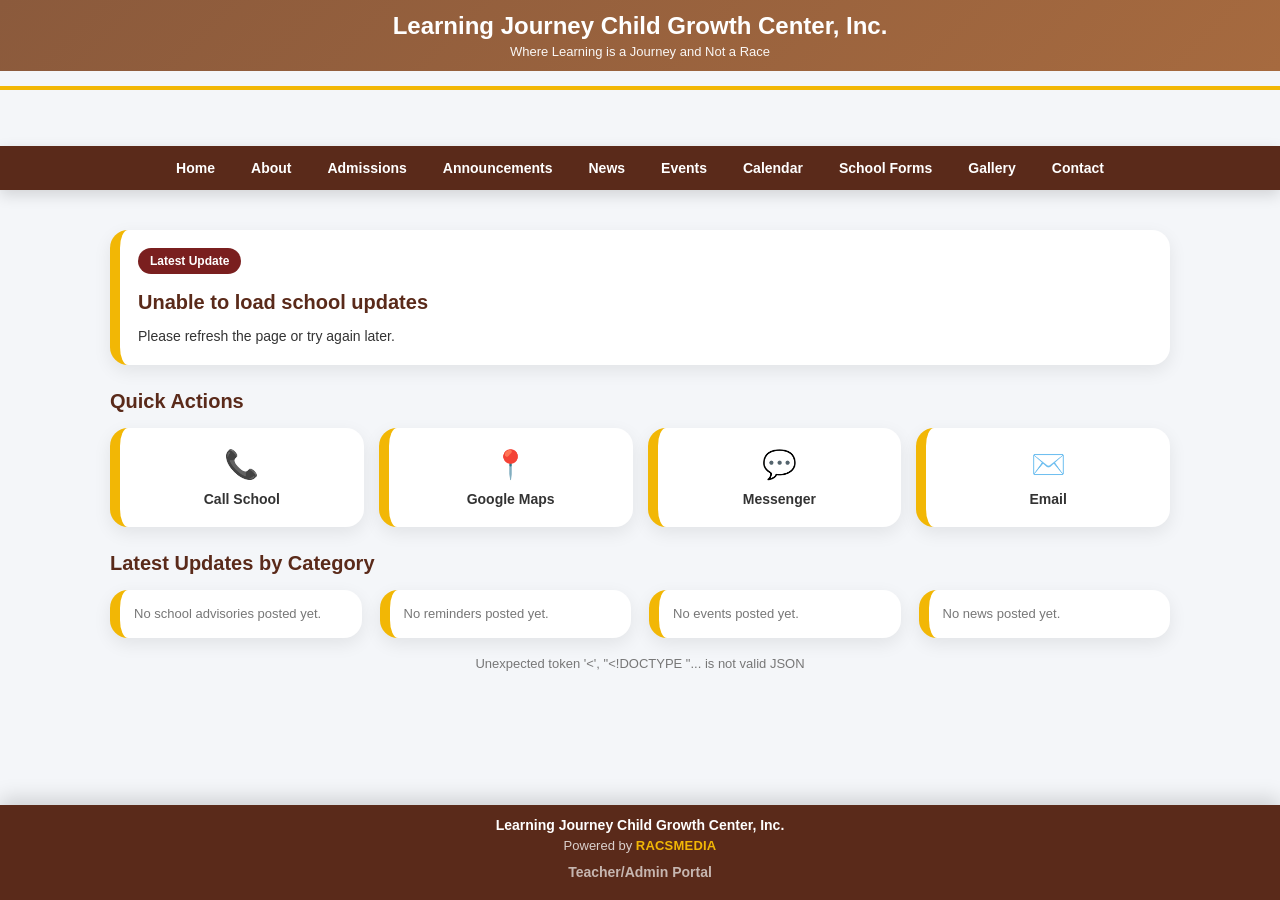
==== commit f54a7142: "v" ====
--- a/index.html
+++ b/index.html
@@ -111,6 +111,6 @@
 
   <script src="/assets/js/menu.js?v=safe-qa-polish-batch1-v1"></script>
   <script src="/assets/js/public.js?v=safe-qa-polish-batch1-v1"></script>
-  <script src="assets/js/image-modal-fix.js?v=20260711-mobile-header-modal-repair-v3"></script>
+  <script src="assets/js/image-modal-fix.js?v=20260711-menu-order-sticky-repair-v2"></script>
 </body>
 </html>
--- a/assets/css/style.css
+++ b/assets/css/style.css
@@ -1681,3 +1681,203 @@
   }
 }
 
+
+/* =========================================================
+   Menu Order + Sticky Repair v2
+   Fix laptop sticky menu/header and mobile burger hidden behind header
+   ========================================================= */
+
+/* Restore bigger footer Teacher/Admin Portal link */
+.footer-teacher-link a {
+  font-size: 14px !important;
+  padding: 7px 10px !important;
+  display: inline-block !important;
+  font-weight: 800 !important;
+  line-height: 1.2 !important;
+}
+
+/* Desktop/laptop: fixed header stack so header + menu remain sticky */
+@media (min-width: 769px) {
+  body {
+    padding-top: 146px !important;
+  }
+
+  .header {
+    position: fixed !important;
+    top: 0 !important;
+    left: 0 !important;
+    right: 0 !important;
+    z-index: 12000 !important;
+  }
+
+  .line {
+    position: fixed !important;
+    top: 86px !important;
+    left: 0 !important;
+    right: 0 !important;
+    z-index: 11995 !important;
+  }
+
+  .mobile-menu-bar {
+    display: none !important;
+  }
+
+  .nav {
+    position: fixed !important;
+    top: 92px !important;
+    left: 0 !important;
+    right: 0 !important;
+    z-index: 11990 !important;
+    display: flex !important;
+    pointer-events: auto !important;
+  }
+
+  .nav a {
+    pointer-events: auto !important;
+  }
+}
+
+/* Mobile: fixed top stack with enough space so burger is fully visible */
+@media (max-width: 768px) {
+  body {
+    padding-top: 158px !important;
+  }
+
+  .header {
+    position: fixed !important;
+    top: 0 !important;
+    left: 0 !important;
+    right: 0 !important;
+    z-index: 12000 !important;
+  }
+
+  .line {
+    position: fixed !important;
+    top: 94px !important;
+    left: 0 !important;
+    right: 0 !important;
+    z-index: 11995 !important;
+  }
+
+  .mobile-menu-bar {
+    position: fixed !important;
+    top: 100px !important;
+    left: 0 !important;
+    right: 0 !important;
+    z-index: 11990 !important;
+    display: block !important;
+    pointer-events: auto !important;
+    background: #fffdf8 !important;
+  }
+
+  .mobile-menu-toggle {
+    touch-action: manipulation !important;
+    -webkit-tap-highlight-color: transparent !important;
+    pointer-events: auto !important;
+    position: relative !important;
+    z-index: 11991 !important;
+  }
+
+  .nav {
+    position: fixed !important;
+    top: 148px !important;
+    left: 0 !important;
+    right: 0 !important;
+    z-index: 11985 !important;
+    display: none !important;
+    pointer-events: auto !important;
+    max-height: calc(100dvh - 148px) !important;
+    overflow-y: auto !important;
+  }
+
+  .nav.show {
+    display: flex !important;
+    flex-direction: column !important;
+  }
+
+  .nav a {
+    pointer-events: auto !important;
+    position: relative !important;
+    z-index: 11986 !important;
+  }
+}
+
+/* Universal image fullscreen */
+body.image-modal-open {
+  overflow: hidden !important;
+  touch-action: none !important;
+}
+
+.image-modal {
+  position: fixed !important;
+  inset: 0 !important;
+  width: 100vw !important;
+  height: 100dvh !important;
+  min-height: 100vh !important;
+  background: rgba(0, 0, 0, 0.94) !important;
+  display: none !important;
+  align-items: center !important;
+  justify-content: center !important;
+  padding: 74px 14px 28px !important;
+  z-index: 2147483000 !important;
+  pointer-events: auto !important;
+}
+
+.image-modal.show {
+  display: flex !important;
+}
+
+.image-modal img,
+#imageModalImg {
+  max-width: 96vw !important;
+  max-height: calc(100dvh - 125px) !important;
+  object-fit: contain !important;
+  border-radius: 12px !important;
+  position: relative !important;
+  z-index: 2147483001 !important;
+}
+
+.image-close-btn,
+#imageCloseBtn {
+  position: fixed !important;
+  top: max(14px, env(safe-area-inset-top)) !important;
+  right: max(14px, env(safe-area-inset-right)) !important;
+  display: inline-flex !important;
+  align-items: center !important;
+  justify-content: center !important;
+  min-width: 92px !important;
+  min-height: 46px !important;
+  padding: 11px 16px !important;
+  border-radius: 999px !important;
+  border: 2px solid #ffffff !important;
+  background: #f2b705 !important;
+  color: #5a2a1a !important;
+  font-size: 15px !important;
+  font-weight: 900 !important;
+  line-height: 1 !important;
+  cursor: pointer !important;
+  z-index: 2147483647 !important;
+  opacity: 1 !important;
+  visibility: visible !important;
+  pointer-events: auto !important;
+  box-shadow: 0 8px 24px rgba(0, 0, 0, 0.45) !important;
+}
+
+body.image-modal-open .header,
+body.image-modal-open .line,
+body.image-modal-open .mobile-menu-bar,
+body.image-modal-open .nav,
+body.image-modal-open .footer {
+  z-index: 1 !important;
+}
+
+.image-open-btn {
+  border: 0 !important;
+  padding: 0 !important;
+  margin: 0 !important;
+  width: 100% !important;
+  background: transparent !important;
+  cursor: pointer !important;
+  display: block !important;
+}
+
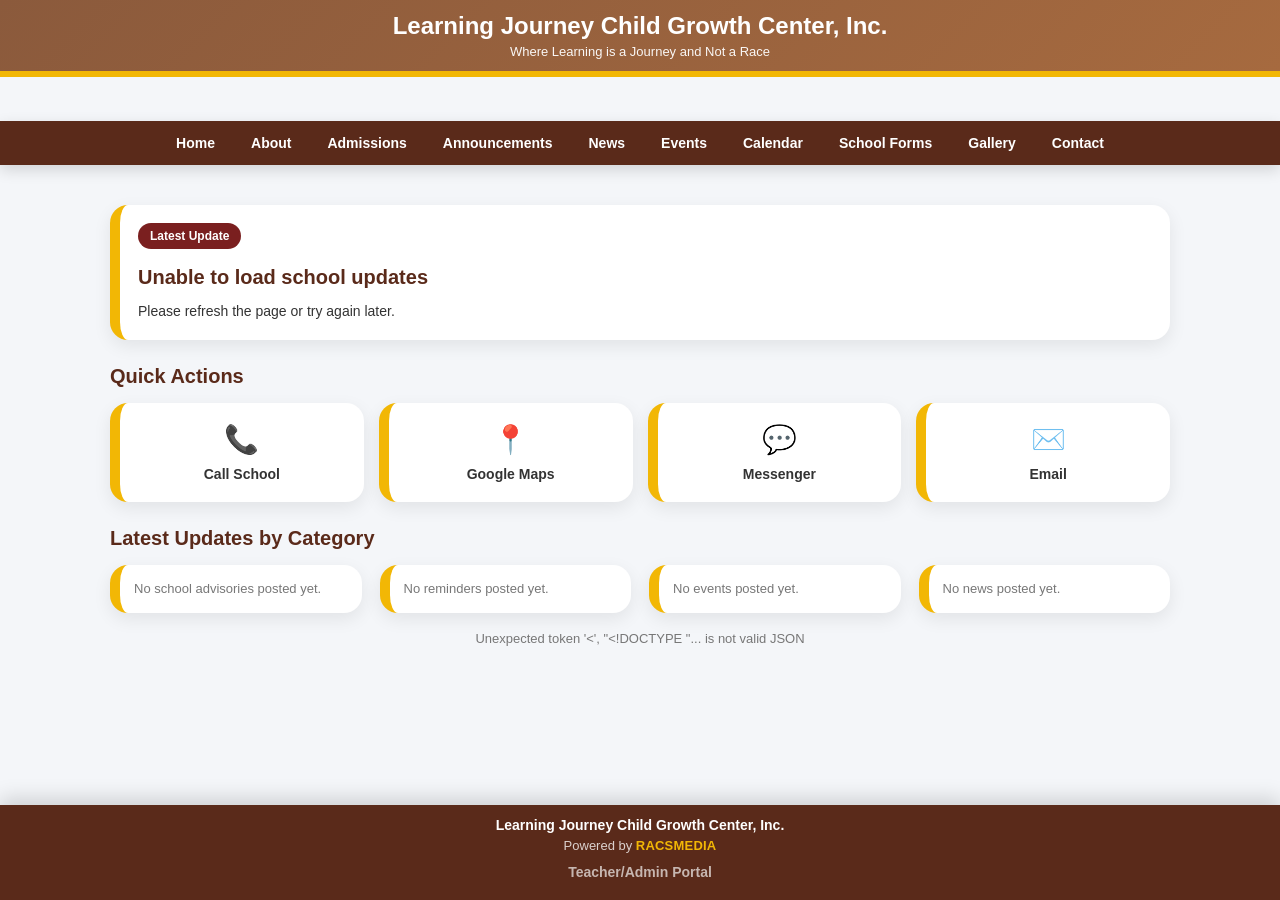
==== commit 454d15c7: "v" ====
--- a/index.html
+++ b/index.html
@@ -111,6 +111,7 @@
 
   <script src="/assets/js/menu.js?v=safe-qa-polish-batch1-v1"></script>
   <script src="/assets/js/public.js?v=safe-qa-polish-batch1-v1"></script>
-  <script src="assets/js/image-modal-fix.js?v=20260711-menu-order-sticky-repair-v2"></script>
+  <script src="assets/js/image-modal-fix.js?v=20260711-smart-sticky-layout-v1"></script>
+  <script src="assets/js/sticky-layout.js?v=20260711-smart-sticky-layout-v1"></script>
 </body>
 </html>
--- a/assets/css/style.css
+++ b/assets/css/style.css
@@ -1881,3 +1881,229 @@
   display: block !important;
 }
 
+
+/* =========================================================
+   Smart Sticky Layout v1
+   Uses real measured header height to remove desktop gap and mobile overlap
+   ========================================================= */
+
+:root {
+  --lj-header-h: 0px;
+  --lj-line-h: 6px;
+  --lj-mobilebar-h: 0px;
+  --lj-nav-h: 0px;
+  --lj-desktop-offset: 0px;
+  --lj-mobile-offset: 0px;
+}
+
+/* Correct menu order is handled in HTML. Restore bigger footer Teacher/Admin link. */
+.footer-teacher-link a {
+  font-size: 14px !important;
+  padding: 7px 10px !important;
+  display: inline-block !important;
+  font-weight: 800 !important;
+  line-height: 1.2 !important;
+}
+
+/* Make the yellow divider actually small and yellow, not a white gap */
+.line {
+  height: 6px !important;
+  min-height: 6px !important;
+  max-height: 6px !important;
+  padding: 0 !important;
+  margin: 0 !important;
+  background: #f2b705 !important;
+  display: block !important;
+  border: 0 !important;
+}
+
+/* Desktop/laptop: fixed stack measured by JS */
+@media (min-width: 769px) {
+  body.sticky-layout-ready {
+    padding-top: var(--lj-desktop-offset) !important;
+  }
+
+  .header {
+    position: fixed !important;
+    top: 0 !important;
+    left: 0 !important;
+    right: 0 !important;
+    z-index: 12000 !important;
+    margin: 0 !important;
+  }
+
+  .line {
+    position: fixed !important;
+    top: var(--lj-header-h) !important;
+    left: 0 !important;
+    right: 0 !important;
+    z-index: 11995 !important;
+  }
+
+  .mobile-menu-bar {
+    display: none !important;
+  }
+
+  .nav {
+    position: fixed !important;
+    top: calc(var(--lj-header-h) + var(--lj-line-h)) !important;
+    left: 0 !important;
+    right: 0 !important;
+    z-index: 11990 !important;
+    display: flex !important;
+    pointer-events: auto !important;
+    margin: 0 !important;
+  }
+
+  .nav a {
+    pointer-events: auto !important;
+  }
+}
+
+/* Mobile: fixed stack measured by JS, no burger hiding behind header */
+@media (max-width: 768px) {
+  body.sticky-layout-ready {
+    padding-top: var(--lj-mobile-offset) !important;
+  }
+
+  .header {
+    position: fixed !important;
+    top: 0 !important;
+    left: 0 !important;
+    right: 0 !important;
+    z-index: 12000 !important;
+    margin: 0 !important;
+  }
+
+  .line {
+    position: fixed !important;
+    top: var(--lj-header-h) !important;
+    left: 0 !important;
+    right: 0 !important;
+    z-index: 11995 !important;
+  }
+
+  .mobile-menu-bar {
+    position: fixed !important;
+    top: calc(var(--lj-header-h) + var(--lj-line-h)) !important;
+    left: 0 !important;
+    right: 0 !important;
+    z-index: 11990 !important;
+    display: block !important;
+    pointer-events: auto !important;
+    margin: 0 !important;
+    background: #fffdf8 !important;
+  }
+
+  .mobile-menu-toggle {
+    touch-action: manipulation !important;
+    -webkit-tap-highlight-color: transparent !important;
+    pointer-events: auto !important;
+    position: relative !important;
+    z-index: 11991 !important;
+  }
+
+  .nav {
+    position: fixed !important;
+    top: calc(var(--lj-header-h) + var(--lj-line-h) + var(--lj-mobilebar-h)) !important;
+    left: 0 !important;
+    right: 0 !important;
+    z-index: 11985 !important;
+    display: none !important;
+    pointer-events: auto !important;
+    max-height: calc(100dvh - var(--lj-header-h) - var(--lj-line-h) - var(--lj-mobilebar-h)) !important;
+    overflow-y: auto !important;
+    margin: 0 !important;
+  }
+
+  .nav.show {
+    display: flex !important;
+    flex-direction: column !important;
+  }
+
+  .nav a {
+    pointer-events: auto !important;
+    position: relative !important;
+    z-index: 11986 !important;
+  }
+}
+
+/* Universal yellow fullscreen image close button retained */
+body.image-modal-open {
+  overflow: hidden !important;
+  touch-action: none !important;
+}
+
+.image-modal {
+  position: fixed !important;
+  inset: 0 !important;
+  width: 100vw !important;
+  height: 100dvh !important;
+  min-height: 100vh !important;
+  background: rgba(0, 0, 0, 0.94) !important;
+  display: none !important;
+  align-items: center !important;
+  justify-content: center !important;
+  padding: 74px 14px 28px !important;
+  z-index: 2147483000 !important;
+  pointer-events: auto !important;
+}
+
+.image-modal.show {
+  display: flex !important;
+}
+
+.image-modal img,
+#imageModalImg {
+  max-width: 96vw !important;
+  max-height: calc(100dvh - 125px) !important;
+  object-fit: contain !important;
+  border-radius: 12px !important;
+  position: relative !important;
+  z-index: 2147483001 !important;
+}
+
+.image-close-btn,
+#imageCloseBtn {
+  position: fixed !important;
+  top: max(14px, env(safe-area-inset-top)) !important;
+  right: max(14px, env(safe-area-inset-right)) !important;
+  display: inline-flex !important;
+  align-items: center !important;
+  justify-content: center !important;
+  min-width: 92px !important;
+  min-height: 46px !important;
+  padding: 11px 16px !important;
+  border-radius: 999px !important;
+  border: 2px solid #ffffff !important;
+  background: #f2b705 !important;
+  color: #5a2a1a !important;
+  font-size: 15px !important;
+  font-weight: 900 !important;
+  line-height: 1 !important;
+  cursor: pointer !important;
+  z-index: 2147483647 !important;
+  opacity: 1 !important;
+  visibility: visible !important;
+  pointer-events: auto !important;
+  box-shadow: 0 8px 24px rgba(0, 0, 0, 0.45) !important;
+}
+
+body.image-modal-open .header,
+body.image-modal-open .line,
+body.image-modal-open .mobile-menu-bar,
+body.image-modal-open .nav,
+body.image-modal-open .footer {
+  z-index: 1 !important;
+}
+
+.image-open-btn {
+  border: 0 !important;
+  padding: 0 !important;
+  margin: 0 !important;
+  width: 100% !important;
+  background: transparent !important;
+  cursor: pointer !important;
+  display: block !important;
+}
+
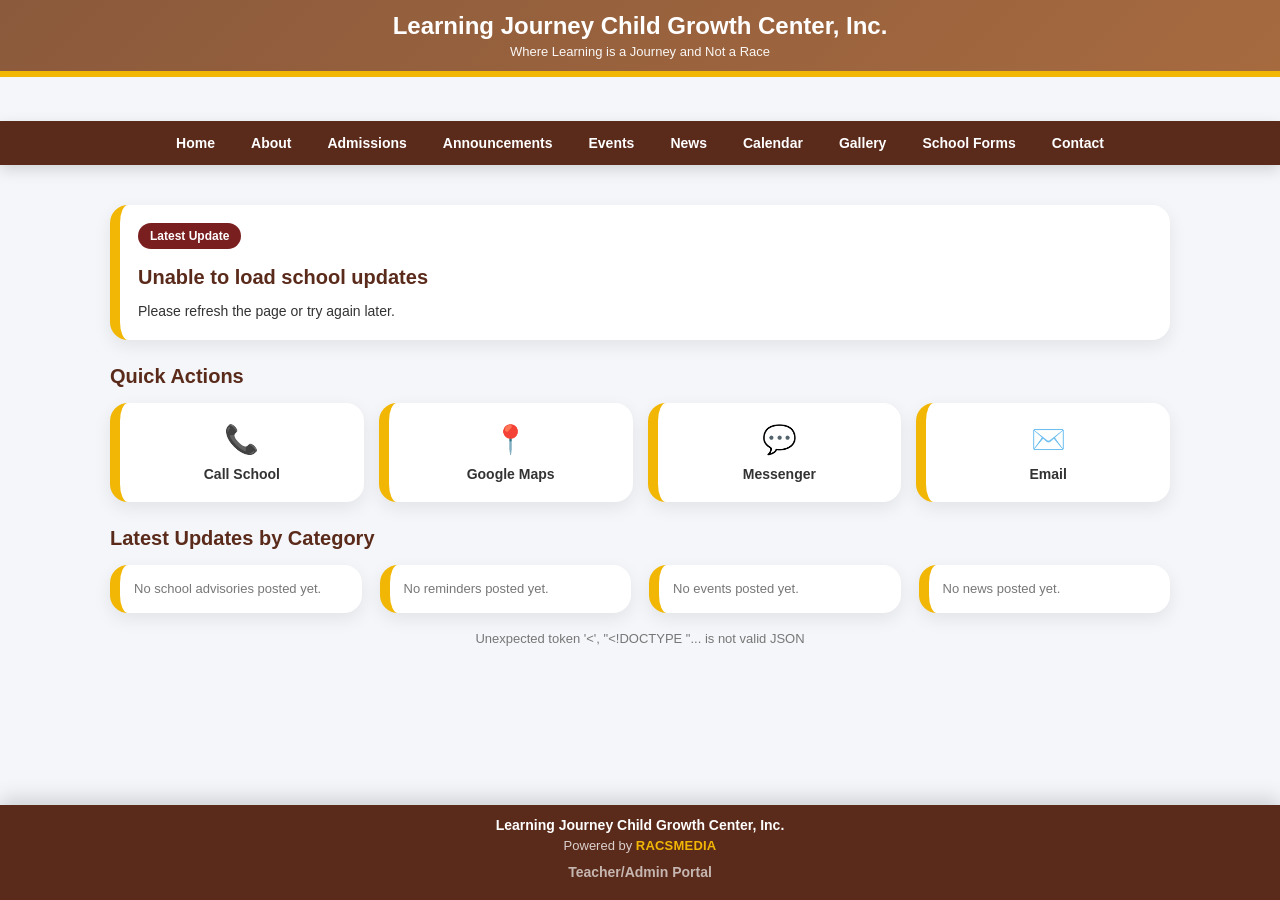
==== commit 13f47cb8: "v" ====
--- a/index.html
+++ b/index.html
@@ -3,10 +3,10 @@
 <head>
   <meta charset="UTF-8"/>
   <meta name="viewport" content="width=device-width, initial-scale=1.0"/>
-  <title>Learning Journey Child Growth Center, Inc.</title>  <link rel="stylesheet" href="/assets/css/style.css?v=safe-qa-polish-batch1-v1"/>
+  <title>Learning Journey Child Growth Center, Inc.</title>  <link rel="stylesheet" href="/assets/css/style.css?v=20260711-smart-sticky-force-v2"/>
   <link rel="icon" type="image/png" sizes="32x32" href="/assets/images/favicon-32.png?v=brown-icon-v1">
   <link rel="apple-touch-icon" sizes="180x180" href="/assets/images/apple-touch-icon.png?v=brown-icon-v1">
-  <link rel="manifest" href="/site.webmanifest?v=brown-icon-v1">
+  <link rel="manifest" href="/site.webmanifest?v=20260711-smart-sticky-force-v2">
 </head>
 <body>
   <header class="header">
@@ -27,17 +27,17 @@
     </button>
   </div>
 
-  <nav class="nav" id="mainNav">
-    <a href="/">Home</a>
-    <a href="/about.html">About</a>
-    <a href="/admissions.html">Admissions</a>
-    <a href="/announcements.html">Announcements</a>
-    <a href="/news.html">News</a>
-    <a href="/events.html">Events</a>
-    <a href="/calendar.html">Calendar</a>
-    <a href="/schoolforms.html">School Forms</a>
-    <a href="/gallery.html">Gallery</a>
-    <a href="/contact.html">Contact</a>
+  <nav id="mainNav" class="nav">
+    <a href="index.html">Home</a>
+    <a href="about.html">About</a>
+    <a href="admissions.html">Admissions</a>
+    <a href="announcements.html">Announcements</a>
+    <a href="events.html">Events</a>
+    <a href="news.html">News</a>
+    <a href="calendar.html">Calendar</a>
+    <a href="gallery.html">Gallery</a>
+    <a href="schoolforms.html">School Forms</a>
+    <a href="contact.html">Contact</a>
   </nav>
 
 
@@ -109,9 +109,9 @@
     </div>
   </footer>
 
-  <script src="/assets/js/menu.js?v=safe-qa-polish-batch1-v1"></script>
-  <script src="/assets/js/public.js?v=safe-qa-polish-batch1-v1"></script>
-  <script src="assets/js/image-modal-fix.js?v=20260711-smart-sticky-layout-v1"></script>
-  <script src="assets/js/sticky-layout.js?v=20260711-smart-sticky-layout-v1"></script>
+  <script src="/assets/js/menu.js?v=20260711-smart-sticky-force-v2"></script>
+  <script src="/assets/js/public.js?v=20260711-smart-sticky-force-v2"></script>
+  <script src="/assets/js/image-modal-fix.js?v=20260711-smart-sticky-force-v2"></script>
+  <script src="/assets/js/sticky-layout.js?v=20260711-smart-sticky-force-v2"></script>
 </body>
 </html>
--- a/assets/css/style.css
+++ b/assets/css/style.css
@@ -2107,3 +2107,37 @@
   display: block !important;
 }
 
+
+/* =========================================================
+   SMART STICKY FORCE v2
+   Supports absolute /assets paths and fixes sticky spacing
+   ========================================================= */
+:root{--lj-header-h:0px;--lj-line-h:6px;--lj-mobilebar-h:0px;--lj-nav-h:0px;--lj-desktop-offset:0px;--lj-mobile-offset:0px}
+.footer-teacher-link a{font-size:14px!important;padding:7px 10px!important;display:inline-block!important;font-weight:800!important;line-height:1.2!important}
+.line{height:6px!important;min-height:6px!important;max-height:6px!important;padding:0!important;margin:0!important;background:#f2b705!important;display:block!important;border:0!important}
+@media (min-width:769px){
+body.sticky-layout-ready{padding-top:var(--lj-desktop-offset)!important}
+.header{position:fixed!important;top:0!important;left:0!important;right:0!important;z-index:12000!important;margin:0!important}
+.line{position:fixed!important;top:var(--lj-header-h)!important;left:0!important;right:0!important;z-index:11995!important}
+.mobile-menu-bar{display:none!important}
+.nav{position:fixed!important;top:calc(var(--lj-header-h) + var(--lj-line-h))!important;left:0!important;right:0!important;z-index:11990!important;display:flex!important;pointer-events:auto!important;margin:0!important}
+.nav a{pointer-events:auto!important}
+}
+@media (max-width:768px){
+body.sticky-layout-ready{padding-top:var(--lj-mobile-offset)!important}
+.header{position:fixed!important;top:0!important;left:0!important;right:0!important;z-index:12000!important;margin:0!important}
+.line{position:fixed!important;top:var(--lj-header-h)!important;left:0!important;right:0!important;z-index:11995!important}
+.mobile-menu-bar{position:fixed!important;top:calc(var(--lj-header-h) + var(--lj-line-h))!important;left:0!important;right:0!important;z-index:11990!important;display:block!important;pointer-events:auto!important;margin:0!important;background:#fffdf8!important}
+.mobile-menu-toggle{touch-action:manipulation!important;-webkit-tap-highlight-color:transparent!important;pointer-events:auto!important;position:relative!important;z-index:11991!important}
+.nav{position:fixed!important;top:calc(var(--lj-header-h) + var(--lj-line-h) + var(--lj-mobilebar-h))!important;left:0!important;right:0!important;z-index:11985!important;display:none!important;pointer-events:auto!important;max-height:calc(100dvh - var(--lj-header-h) - var(--lj-line-h) - var(--lj-mobilebar-h))!important;overflow-y:auto!important;margin:0!important}
+.nav.show{display:flex!important;flex-direction:column!important}
+.nav a{pointer-events:auto!important;position:relative!important;z-index:11986!important}
+}
+body.image-modal-open{overflow:hidden!important;touch-action:none!important}
+.image-modal{position:fixed!important;inset:0!important;width:100vw!important;height:100dvh!important;min-height:100vh!important;background:rgba(0,0,0,.94)!important;display:none!important;align-items:center!important;justify-content:center!important;padding:74px 14px 28px!important;z-index:2147483000!important;pointer-events:auto!important}
+.image-modal.show{display:flex!important}
+.image-modal img,#imageModalImg{max-width:96vw!important;max-height:calc(100dvh - 125px)!important;object-fit:contain!important;border-radius:12px!important;position:relative!important;z-index:2147483001!important}
+.image-close-btn,#imageCloseBtn{position:fixed!important;top:max(14px,env(safe-area-inset-top))!important;right:max(14px,env(safe-area-inset-right))!important;display:inline-flex!important;align-items:center!important;justify-content:center!important;min-width:92px!important;min-height:46px!important;padding:11px 16px!important;border-radius:999px!important;border:2px solid #fff!important;background:#f2b705!important;color:#5a2a1a!important;font-size:15px!important;font-weight:900!important;line-height:1!important;cursor:pointer!important;z-index:2147483647!important;opacity:1!important;visibility:visible!important;pointer-events:auto!important;box-shadow:0 8px 24px rgba(0,0,0,.45)!important}
+body.image-modal-open .header,body.image-modal-open .line,body.image-modal-open .mobile-menu-bar,body.image-modal-open .nav,body.image-modal-open .footer{z-index:1!important}
+.image-open-btn{border:0!important;padding:0!important;margin:0!important;width:100%!important;background:transparent!important;cursor:pointer!important;display:block!important}
+
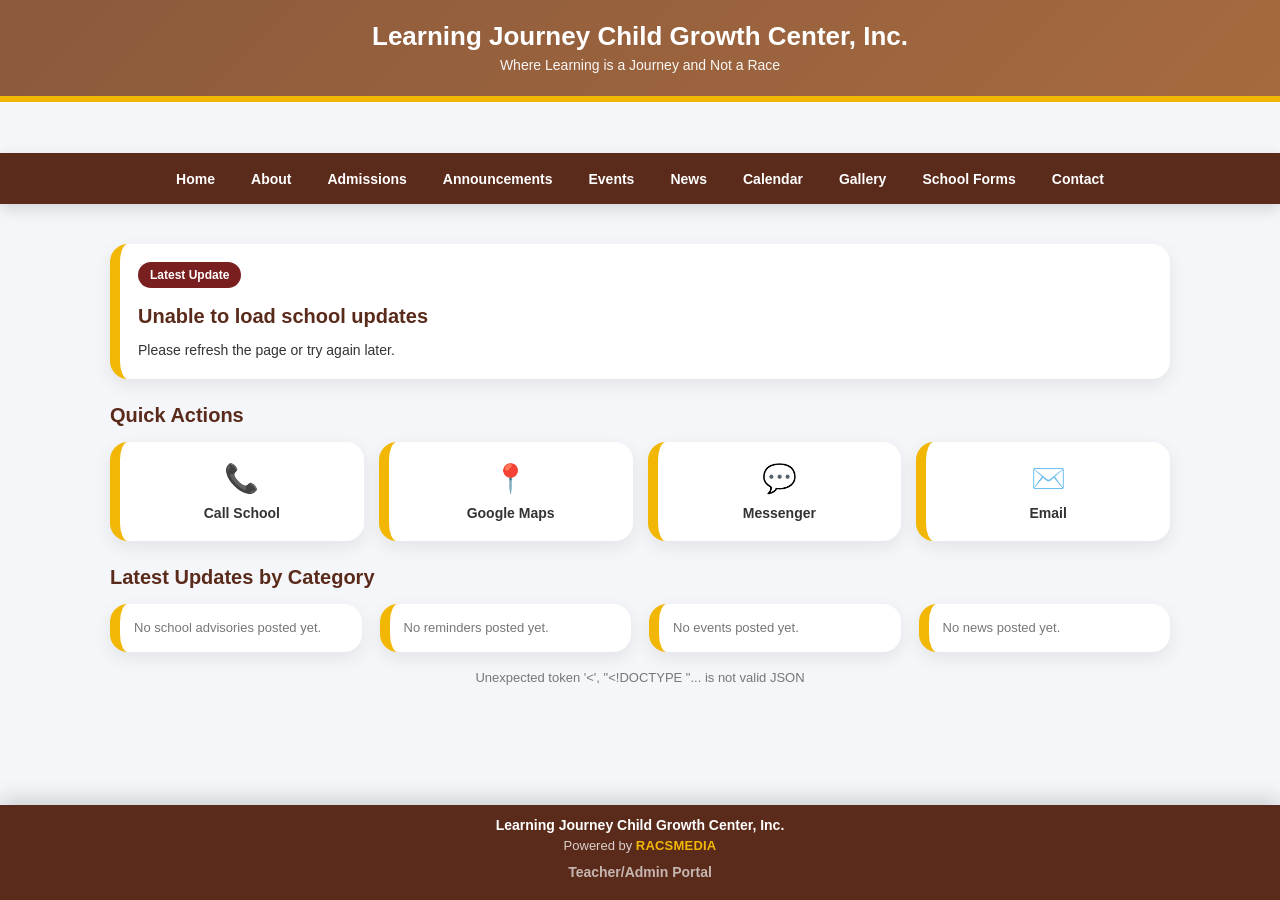
==== commit 9f4e8380: "v" ====
--- a/index.html
+++ b/index.html
@@ -3,10 +3,10 @@
 <head>
   <meta charset="UTF-8"/>
   <meta name="viewport" content="width=device-width, initial-scale=1.0"/>
-  <title>Learning Journey Child Growth Center, Inc.</title>  <link rel="stylesheet" href="/assets/css/style.css?v=20260711-smart-sticky-force-v2"/>
+  <title>Learning Journey Child Growth Center, Inc.</title>  <link rel="stylesheet" href="/assets/css/style.css?v=20260711-final-layout-admin-repair-v1"/>
   <link rel="icon" type="image/png" sizes="32x32" href="/assets/images/favicon-32.png?v=brown-icon-v1">
   <link rel="apple-touch-icon" sizes="180x180" href="/assets/images/apple-touch-icon.png?v=brown-icon-v1">
-  <link rel="manifest" href="/site.webmanifest?v=20260711-smart-sticky-force-v2">
+  <link rel="manifest" href="/site.webmanifest?v=20260711-final-layout-admin-repair-v1">
 </head>
 <body>
   <header class="header">
@@ -109,9 +109,8 @@
     </div>
   </footer>
 
-  <script src="/assets/js/menu.js?v=20260711-smart-sticky-force-v2"></script>
-  <script src="/assets/js/public.js?v=20260711-smart-sticky-force-v2"></script>
-  <script src="/assets/js/image-modal-fix.js?v=20260711-smart-sticky-force-v2"></script>
-  <script src="/assets/js/sticky-layout.js?v=20260711-smart-sticky-force-v2"></script>
+  <script src="/assets/js/menu.js?v=20260711-final-layout-admin-repair-v1"></script>
+  <script src="/assets/js/public.js?v=20260711-final-layout-admin-repair-v1"></script>
+  <script src="/assets/js/image-modal-fix.js?v=20260711-final-layout-admin-repair-v1"></script>
 </body>
 </html>
--- a/assets/css/style.css
+++ b/assets/css/style.css
@@ -2141,3 +2141,323 @@
 body.image-modal-open .header,body.image-modal-open .line,body.image-modal-open .mobile-menu-bar,body.image-modal-open .nav,body.image-modal-open .footer{z-index:1!important}
 .image-open-btn{border:0!important;padding:0!important;margin:0!important;width:100%!important;background:transparent!important;cursor:pointer!important;display:block!important}
 
+
+/* =========================================================
+   FINAL Layout + Admin Repair v1
+   CSS-only deterministic header/menu repair
+   ========================================================= */
+
+/* kill accidental browser/body gaps */
+html,
+body {
+  margin: 0 !important;
+  padding-left: 0 !important;
+  padding-right: 0 !important;
+  padding-bottom: 0 !important;
+}
+
+/* restore bigger Teacher/Admin Portal link */
+.footer-teacher-link a {
+  font-size: 14px !important;
+  padding: 7px 10px !important;
+  display: inline-block !important;
+  font-weight: 800 !important;
+  line-height: 1.2 !important;
+}
+
+/* divider must be yellow and small, never a white spacer */
+.line {
+  height: 6px !important;
+  min-height: 6px !important;
+  max-height: 6px !important;
+  padding: 0 !important;
+  margin: 0 !important;
+  background: #f2b705 !important;
+  border: 0 !important;
+  display: block !important;
+}
+
+/* desktop/laptop fixed stack */
+@media (min-width: 769px) {
+  body {
+    padding-top: 153px !important;
+  }
+
+  .header {
+    position: fixed !important;
+    top: 0 !important;
+    left: 0 !important;
+    right: 0 !important;
+    height: 96px !important;
+    min-height: 96px !important;
+    max-height: 96px !important;
+    margin: 0 !important;
+    padding: 0 !important;
+    z-index: 12000 !important;
+    overflow: hidden !important;
+  }
+
+  .header-inner {
+    height: 96px !important;
+    min-height: 96px !important;
+    max-height: 96px !important;
+    margin: 0 auto !important;
+    padding: 0 20px !important;
+    display: flex !important;
+    align-items: center !important;
+    justify-content: center !important;
+    gap: 18px !important;
+  }
+
+  .school-logo {
+    width: 72px !important;
+    height: 72px !important;
+    object-fit: contain !important;
+    flex: 0 0 auto !important;
+  }
+
+  .school-text h1 {
+    font-size: 26px !important;
+    line-height: 1.1 !important;
+    margin: 0 !important;
+  }
+
+  .school-text p {
+    font-size: 14px !important;
+    line-height: 1.2 !important;
+    margin: 6px 0 0 !important;
+  }
+
+  .line {
+    position: fixed !important;
+    top: 96px !important;
+    left: 0 !important;
+    right: 0 !important;
+    z-index: 11995 !important;
+  }
+
+  .mobile-menu-bar {
+    display: none !important;
+  }
+
+  .nav {
+    position: fixed !important;
+    top: 102px !important;
+    left: 0 !important;
+    right: 0 !important;
+    height: 51px !important;
+    min-height: 51px !important;
+    max-height: 51px !important;
+    margin: 0 !important;
+    padding: 0 !important;
+    z-index: 11990 !important;
+    display: flex !important;
+    align-items: center !important;
+    justify-content: center !important;
+    pointer-events: auto !important;
+  }
+
+  .nav a {
+    pointer-events: auto !important;
+  }
+}
+
+/* mobile fixed stack */
+@media (max-width: 768px) {
+  body {
+    padding-top: 176px !important;
+  }
+
+  .header {
+    position: fixed !important;
+    top: 0 !important;
+    left: 0 !important;
+    right: 0 !important;
+    min-height: 120px !important;
+    height: 120px !important;
+    max-height: 120px !important;
+    margin: 0 !important;
+    padding: 0 !important;
+    z-index: 12000 !important;
+    overflow: hidden !important;
+  }
+
+  .header-inner {
+    height: 120px !important;
+    min-height: 120px !important;
+    max-height: 120px !important;
+    margin: 0 !important;
+    padding: 10px 18px !important;
+    display: flex !important;
+    align-items: center !important;
+    justify-content: flex-start !important;
+    gap: 14px !important;
+  }
+
+  .school-logo {
+    width: 74px !important;
+    height: 74px !important;
+    object-fit: contain !important;
+    flex: 0 0 auto !important;
+  }
+
+  .school-text h1 {
+    font-size: 27px !important;
+    line-height: 1.05 !important;
+    margin: 0 !important;
+  }
+
+  .school-text p {
+    font-size: 15px !important;
+    line-height: 1.2 !important;
+    margin: 8px 0 0 !important;
+  }
+
+  .line {
+    position: fixed !important;
+    top: 120px !important;
+    left: 0 !important;
+    right: 0 !important;
+    z-index: 11995 !important;
+  }
+
+  .mobile-menu-bar {
+    position: fixed !important;
+    top: 126px !important;
+    left: 0 !important;
+    right: 0 !important;
+    height: 50px !important;
+    min-height: 50px !important;
+    max-height: 50px !important;
+    z-index: 11990 !important;
+    display: flex !important;
+    align-items: center !important;
+    justify-content: center !important;
+    pointer-events: auto !important;
+    margin: 0 !important;
+    padding: 0 12px !important;
+    background: #fffdf8 !important;
+  }
+
+  .mobile-menu-toggle {
+    touch-action: manipulation !important;
+    -webkit-tap-highlight-color: transparent !important;
+    pointer-events: auto !important;
+    position: relative !important;
+    z-index: 11991 !important;
+    width: 100% !important;
+    min-height: 42px !important;
+  }
+
+  .nav {
+    position: fixed !important;
+    top: 176px !important;
+    left: 0 !important;
+    right: 0 !important;
+    z-index: 11985 !important;
+    display: none !important;
+    pointer-events: auto !important;
+    max-height: calc(100dvh - 176px) !important;
+    overflow-y: auto !important;
+    margin: 0 !important;
+  }
+
+  .nav.show {
+    display: flex !important;
+    flex-direction: column !important;
+  }
+
+  .nav a {
+    pointer-events: auto !important;
+    position: relative !important;
+    z-index: 11986 !important;
+  }
+}
+
+/* Admin login: remove tiny white top gap */
+body.admin-page,
+body.login-page,
+body:has(.login-card),
+body:has(#loginPanel) {
+  margin-top: 0 !important;
+}
+
+/* Hide dashboard-only managers until logged in/dashboard is visible */
+body:not(.logged-in) #formsManagerPanel,
+body:not(.logged-in) #galleryManagerPanel,
+.login-screen #formsManagerPanel,
+.login-screen #galleryManagerPanel,
+#loginPanel #formsManagerPanel,
+#loginPanel #galleryManagerPanel {
+  display: none !important;
+}
+
+/* universal image fullscreen, yellow close */
+body.image-modal-open {
+  overflow: hidden !important;
+  touch-action: none !important;
+}
+
+.image-modal {
+  position: fixed !important;
+  inset: 0 !important;
+  width: 100vw !important;
+  height: 100dvh !important;
+  min-height: 100vh !important;
+  background: rgba(0, 0, 0, 0.94) !important;
+  display: none !important;
+  align-items: center !important;
+  justify-content: center !important;
+  padding: 74px 14px 28px !important;
+  z-index: 2147483000 !important;
+  pointer-events: auto !important;
+}
+
+.image-modal.show {
+  display: flex !important;
+}
+
+.image-modal img,
+#imageModalImg {
+  max-width: 96vw !important;
+  max-height: calc(100dvh - 125px) !important;
+  object-fit: contain !important;
+  border-radius: 12px !important;
+  position: relative !important;
+  z-index: 2147483001 !important;
+}
+
+.image-close-btn,
+#imageCloseBtn {
+  position: fixed !important;
+  top: max(14px, env(safe-area-inset-top)) !important;
+  right: max(14px, env(safe-area-inset-right)) !important;
+  display: inline-flex !important;
+  align-items: center !important;
+  justify-content: center !important;
+  min-width: 92px !important;
+  min-height: 46px !important;
+  padding: 11px 16px !important;
+  border-radius: 999px !important;
+  border: 2px solid #ffffff !important;
+  background: #f2b705 !important;
+  color: #5a2a1a !important;
+  font-size: 15px !important;
+  font-weight: 900 !important;
+  line-height: 1 !important;
+  cursor: pointer !important;
+  z-index: 2147483647 !important;
+  opacity: 1 !important;
+  visibility: visible !important;
+  pointer-events: auto !important;
+  box-shadow: 0 8px 24px rgba(0, 0, 0, 0.45) !important;
+}
+
+body.image-modal-open .header,
+body.image-modal-open .line,
+body.image-modal-open .mobile-menu-bar,
+body.image-modal-open .nav,
+body.image-modal-open .footer {
+  z-index: 1 !important;
+}
+
